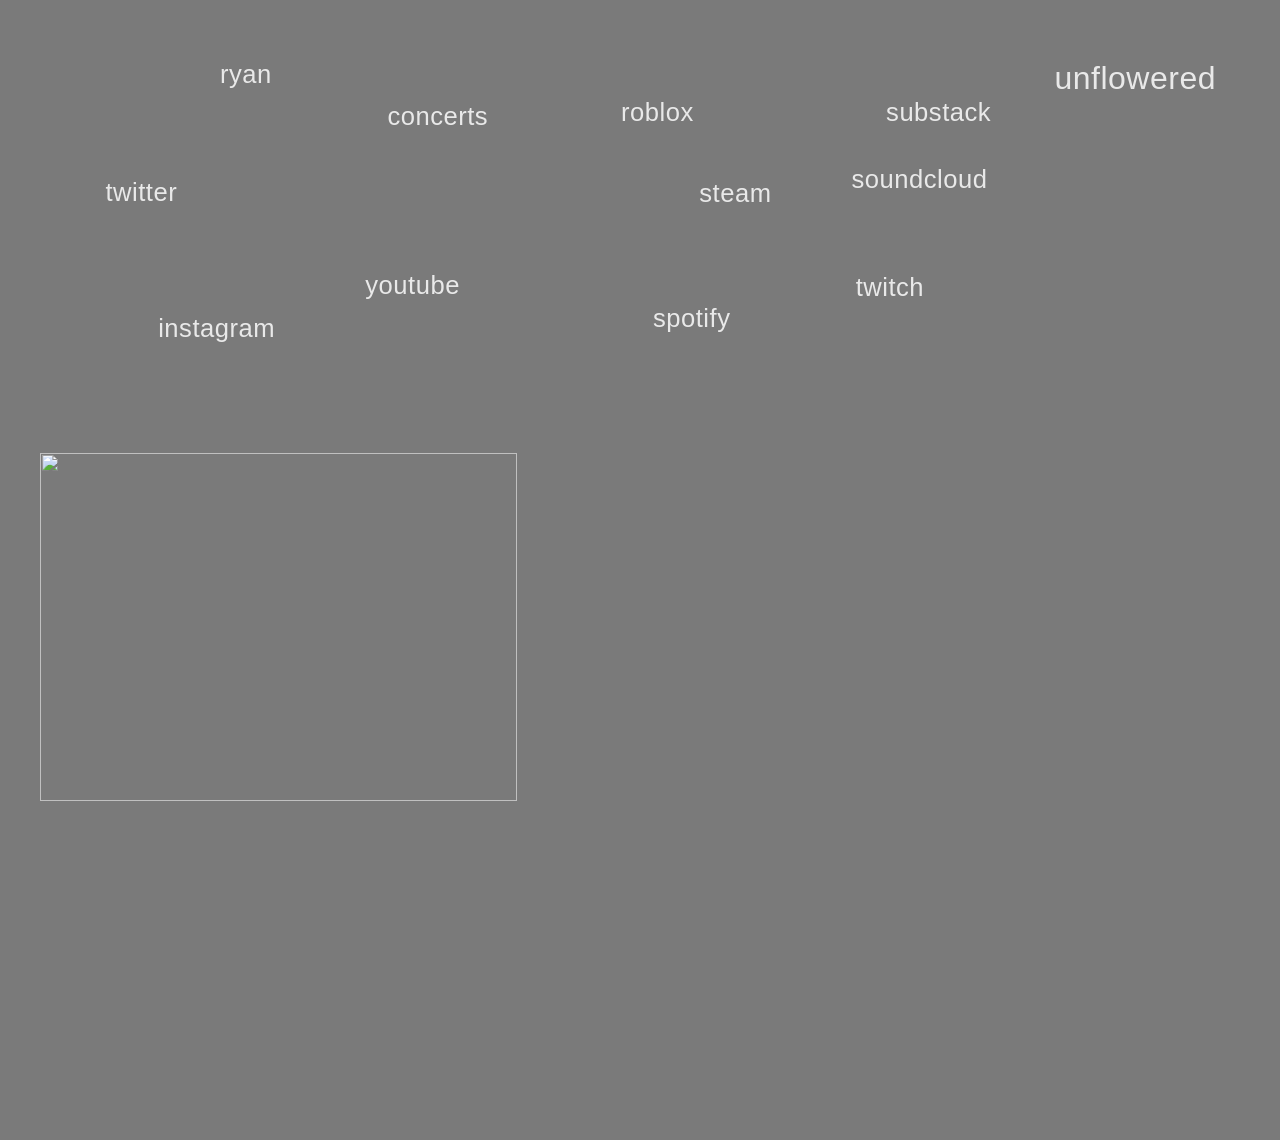
==== index.html @ eb08e74f "Enhance navigation with toggle functions for sections Added functions to toggle visibility of Roblox" ====
<!DOCTYPE html>
<html lang="en">
<head>
<meta charset="utf-8">
<title>.˖.⋆｡˚⋆⋆｡ﾟ｡⋆｡ﾟ☾</title>
<link rel = "icon" href = "https://github.com/unflowered/unflowered/blob/main/img/mark.jpg?raw=true" type = "image/x-icon">  
<link rel="stylesheet" href="style.css">
</head>
<script>
  const base = ".˖｡˚⋆⋆｡ﾟ｡⋆｡ﾟ☾";
  let current = base;
  setInterval(() => {
    current = current.slice(-1) + current.slice(0, -1);
    document.title = current;
  }, 250);
  function toggleAbout() {
    document.querySelector('.gallery').classList.toggle('hidden');
    document.querySelectorAll('.links a:not(#about)').forEach(el => el.classList.toggle('hidden'));
    document.getElementById('about-section').classList.toggle('visible');
  }
  function toggleRoblox() {
    document.querySelector('.gallery').classList.toggle('hidden');
    document.querySelectorAll('.links > a:not(#roblox)').forEach(el => el.classList.toggle('hidden'));
    document.getElementById('roblox-section').classList.toggle('visible');
  }
  function toggleEvents() {
    document.querySelector('.gallery').classList.toggle('hidden');
    document.querySelectorAll('.links > a:not(#events)').forEach(el => el.classList.toggle('hidden'));
    document.getElementById('events-section').classList.toggle('visible');
  }
</script>

<script>
document.addEventListener('DOMContentLoaded', () => {
  const links = document.querySelectorAll('#twitter, #instagram, #steam, #substack, #spotify, #roblox, #youtube, #soundcloud, #twitch, #events');
  const cols = 4;
  const rows = 3;
  const cellWidth = 90 / cols;
  const cellHeight = 90 / rows;

  const cells = [];
  for (let r = 0; r < rows; r++) {
    for (let c = 0; c < cols; c++) {
      cells.push({ row: r, col: c });
    }
  }

  cells.sort(() => Math.random() - 0.5);

  links.forEach((link, i) => {
    const cell = cells[i];
    const top = cell.row * cellHeight + Math.random() * (cellHeight * 0.5);
    const left = cell.col * cellWidth + Math.random() * (cellWidth * 0.5);
    link.style.top = `${top}%`;
    link.style.left = `${left}%`;
  });
});
</script>

<body>

  <div class="board">
    <nav class="links">
      <a id="title" href="javascript:location.reload()">unflowered</a>
      <a id="twitter" href="https://twitter.com/unfiower" target="_blank">twitter</a>
      <a id="instagram" href="https://www.instagram.com/unflowered/" target="_blank">instagram</a>
      <a id="substack" href="https://substack.com/@unflower" target="_blank">substack</a>
      <a id="spotify" href="https://open.spotify.com/user/im.a.lazy.kunt" target="_blank">spotify</a>
      <a id="steam" href="https://steamcommunity.com/id/unflower/" target="_blank">steam</a>
      <a id="roblox" href="#" onclick="toggleRoblox(); return false;">roblox</a>
        <div id="roblox-section" class="about-section">
          <p>if you really want my roblox i guess</p>
          <p>i have three accounts :p</p>
          <p><a href="https://www.roblox.com/users/63252318/profile" target="_blank">@quac_k</a></p>
          <p><a href="https://www.roblox.com/users/17479196/profile" target="_blank">@aesynctx</a></p>
          <p><a href="https://www.roblox.com/users/112463/profile" target="_blank">@vietnameseabg</a></p>
        </div>
      <a id="youtube" href="https://www.youtube.com/@unflower" target="_blank">youtube</a>
      <a id="soundcloud" href="https://soundcloud.com/unflowered" target="_blank">soundcloud</a>
      <a id="twitch" href="https://www.twitch.tv/unflowered" target="_blank">twitch</a>
      <a id="about" href="#" onclick="toggleAbout(); return false;">ryan</a>
        <div id="about-section" class="about-section">
          <p>hi im unflowered or ryan depending on who youre asking</p>
          <p>fun fact: im left handed</p>
          <p>ryan@unflowe.red is the best way to reach me</p>
          <p>or if you have my number that works too. i respond fast</p>   
        </div>
      <a id="events" href="#" onclick="toggleEvents(); return false;">concerts</a>
        <div id="events-section" class="about-section">
          <p>spent like 4k on tickets alone</p>
          <p>see you guys around</p>
          <ul>
            <li><span class="date">December 11, 2026</span> <span class="artist">frost children LA</span> <span class="note"></span></li>
            <li><span class="date">November 20, 2026</span> <span class="artist">lucy bedroque LA</span> <span class="note"></span></li>
            <li><span class="date">October 9–11, 2026</span> <span class="artist">niteharts SD</span> <span class="note"></span></li>
            <li><span class="date">August 2, 2026</span> <span class="artist">hard summer LA</span> <span class="note">finally hung out with my friend miya after knowing her for 6 years</span></li>
            <li><span class="date">July 17, 2026</span> <span class="artist">lil shine SF</span> <span class="note">the dj fucking sucks im so sorry jasper #freelilshine</span></li>
            <li><span class="date">July 14, 2026</span> <span class="artist">kuru LA</span> <span class="note">#wasia</span></li>
            <li><span class="date">July 3, 2026</span> <span class="artist">ilykimchi SJ</span> <span class="note">chill sidequest</span></li>
            <li><span class="date">June 26, 2026</span> <span class="artist">underscores afterparty SF</span> <span class="note">last minute pull</span></li>
            <li><span class="date">June 15, 2026</span> <span class="artist">jane remover SF</span> <span class="note">i get so gay off that oomf</span></li>
            <li><span class="date">June 12, 2026</span> <span class="artist">gryffin SF</span> <span class="note">meh</span></li>
            <li><span class="date">June 2, 2026</span> <span class="artist">bixby SF</span> <span class="note">good music</span></li>
            <li><span class="date">May 30, 2026</span> <span class="artist">seven lions SF</span> <span class="note">meh</span></li>
            <li><span class="date">May 2, 2026</span> <span class="artist">dabin stanford</span> <span class="note">holy shit that was boring</span></li>
            <li><span class="date">April 22, 2026</span> <span class="artist">lucy bedroque SF</span> <span class="note">ucla show was better</span></li>
            <li><span class="date">April 11, 2026</span> <span class="artist">sebii kimj riot SF</span> <span class="note">totally random but it was fun</span></li>
            <li><span class="date">April 10, 2026</span> <span class="artist">pryvt SF</span> <span class="note">chill</span></li>
            <li><span class="date">April 3–4, 2026</span> <span class="artist">isoxo SF</span> <span class="note">blacked out day 1, couldnt get back in floor day 2…. but syzy iso kuru on a song??</span></li>
            <li><span class="date">March 14, 2026</span> <span class="artist">excision SF</span> <span class="note">ehhh</span></li>
            <li><span class="date">February 28, 2026</span> <span class="artist">armnhmr SF</span> <span class="note">i actually ran into people that i wanted to run into for once</span></li>
            <li><span class="date">February 8, 2026</span> <span class="artist">nextworld SF</span> <span class="note">solo queue</span></li>
            <li><span class="date">January 28, 2026</span> <span class="artist">glaive SF</span> <span class="note">i was still going THROUGH IT but it was fun, i did leave 5 songs early to cry though</span></li>
            <li><span class="date">January 24, 2026</span> <span class="artist">ray volpe SF</span> <span class="note">alright..</span></li>
            <li><span class="date">November 28–29, 2025</span> <span class="artist">give thanks SJ</span> <span class="note">i was going THROUGH IT</span></li>
            <li><span class="date">October 28, 2025</span> <span class="artist">purple kiss SJ</span> <span class="note">we were the last stop before they disbanded</span></li>
            <li><span class="date">October 25, 2025</span> <span class="artist">subtronics SF</span> <span class="note">roll of doom</span></li>
            <li><span class="date">October 16, 2025</span> <span class="artist">corey lingo SF</span> <span class="note">BACK WHEN YOU CARED HEARING YOU SHEDDDDDDD</span></li>
            <li><span class="date">October 9–12, 2025</span> <span class="artist">niteharts SD</span> <span class="note">ended up kissing the prettiest girl ever</span></li>
            <li><span class="date">September 24, 2025</span> <span class="artist">2hollis SF</span> <span class="note">fun awesome</span></li>
            <li><span class="date">September 21, 2025</span> <span class="artist">wisp SF</span> <span class="note">changed the trajectory of my life</span></li>
            <li><span class="date">August 16, 2025</span> <span class="artist">nikojean LA</span> <span class="note">thanks goof for the invite it was fun</span></li>
            <li><span class="date">April 25, 2025</span> <span class="artist">daw@ucla</span> <span class="note">the BEST concert i've ever been to</span></li>
            <li><span class="date">February 1, 2025</span> <span class="artist">excision SF</span> <span class="note">a girl apporached me and tried to ravebae me</span></li>
            <li><span class="date">January 15, 2025</span> <span class="artist">glaive SF</span> <span class="note">GOT TOWED XDDDDDD</span></li>
            <li><span class="date">December 8, 2024</span> <span class="artist">isoknock sd</span> <span class="note">i went just for glaive then left 10mins after isoknock came out</span></li>
            <li><span class="date">November 22, 2024</span> <span class="artist">isoknock sf</span> <span class="note">first solo rave</span></li>
            <li><span class="date">November 1–2, 2024</span> <span class="artist">bixby SF</span> <span class="note">I WONT LIE YOUVE BEEN ALWAYS ON MY MIND</span></li>
            <li><span class="date">October 12, 2024</span> <span class="artist">zedd SF</span> <span class="note">cried almost the whole time</span></li>
            <li><span class="date">October 1, 2024</span> <span class="artist">lamp SF</span> <span class="note">my view sucked</span></li>
            <li><span class="date">September 27, 2024</span> <span class="artist">endie, chrmng LA</span> <span class="note">i met bixby joon and starfall. holy asian trinity</span></li>
            <li><span class="date">September 26, 2024</span> <span class="artist">beabadoobee SF</span> <span class="note">parking was so bad i missed all the openers</span></li>
            <li><span class="date">June 15, 2024</span> <span class="artist">pryvt LA</span> <span class="note">i walked by yel</span></li>
            <li><span class="date">March 15, 2024</span> <span class="artist">ive oakland</span> <span class="note">oakland arena is a nice venue</span></li>
            <li><span class="date">March 8, 2024</span> <span class="artist">ericdoa SF</span> <span class="note">first concert where i actually listneed to the artist</span></li>
            <li><span class="date">November 22, 2023</span> <span class="artist">give thanks SF</span> <span class="note">it was alright i enjoyed being with my friends</span></li>
            <li><span class="date">November 3, 2023</span> <span class="artist">gryffin SF</span> <span class="note">first rave</span></li>
            <li><span class="date">October 26, 2023</span> <span class="artist">stayc SF</span> <span class="note">stayc girls its going down</span></li>
            <li><span class="date">June 24, 2023</span> <span class="artist">twice HTX</span> <span class="note">first concert ever and i was visiting family out of state</span></li>
          </ul>

</div>
    </nav>

    <div class="gallery">
      <figure id="img1">
        <a href="https://www.youtube.com/watch?v=OjsDLvybaM0" target="_blank">
          <img src="https://github.com/unflowered/unflowered/blob/main/img/angel.jpg?raw=true">
        </a>
      </figure>
    </div>
  </div>

</body>
</html>
---- style.css ----
* { box-sizing: border-box; }

html, body {
  margin: 0;
  height: 100%;
  background: #7a7a7a;
  font-family: "Segoe UI", Helvetica, Arial, sans-serif;
  overflow-x: hidden;
}

.board {
  position: relative;
  width: 100%;
  max-width: 1400px;
  margin: 0 auto;
  padding: 60px 40px 80px;
}

/* scattered link labels */
.links {
  position: relative;
  height: 340px;
}

.links a {
  position: absolute;
  color: #e9e9e9;
  text-decoration: none;
  font-size: 1.6rem;
  font-weight: 300;
  letter-spacing: 0.5px;
  transition: color 0.2s ease, transform 0.2s ease;
}

.links a:hover {
  color: #ffffff;
  transform: translateY(-2px);
}

#about { top: 0px; left: 15%; }

.hidden {
  display: none !important;
}

.about-section {
  display: none;
  position: absolute;
  top: 360px;
  left: 5%;
  max-width: 500px;
  color: #e9e9e9;
  font-size: 1rem;
  line-height: 1.5;
}

.about-section.visible {
  display: block;
}

#title      { top: 0;    right: 2%;  font-size: 2rem; }
#twitter    { top: 90px;  left: 30%; }
#instagram  { top: 80px;  left: 62%; }
#steam      { top: 160px; left: 8%; }
#substack   { top: 170px; left: 45%; }
#spotify    { top: 200px; left: 72%; }
#roblox     { top: 260px; left: 20%; }
#youtube    { top: 250px; left: 55%; }
#soundcloud { top: 290px; left: 35%; }

/* image layout — asymmetric, not a grid */
.gallery {
  position: relative;
  width: 100%;
  height: 660px;
}

.gallery figure {
  margin: 0;
  overflow: hidden;
  position: absolute;
}

.gallery img {
  display: block;
  width: 100%;
  height: 100%;
  object-fit: cover;
}

.placeholder {
  width: 100%;
  height: 100%;
  background: repeating-linear-gradient(
    45deg,
    #8a8a8a,
    #8a8a8a 12px,
    #838383 12px,
    #838383 24px
  );
  display: flex;
  align-items: center;
  justify-content: center;
  color: #d5d5d5;
  font-size: 0.9rem;
  letter-spacing: 0.5px;
}

/* small image, top-left, above the other two */
#img1 {
  top: 8%;
  left: 0%;
  width: 477px;
  height: 348px;
}


@media (max-width: 800px) {
  .links { height: 400px; }
  .links a { font-size: 1.2rem; }
  #title { font-size: 1.5rem; }

  .gallery { height: auto; }
  .gallery figure {
    position: static;
    width: 100% !important;
    height: 220px !important;
    margin-bottom: 20px !important;
  }
}
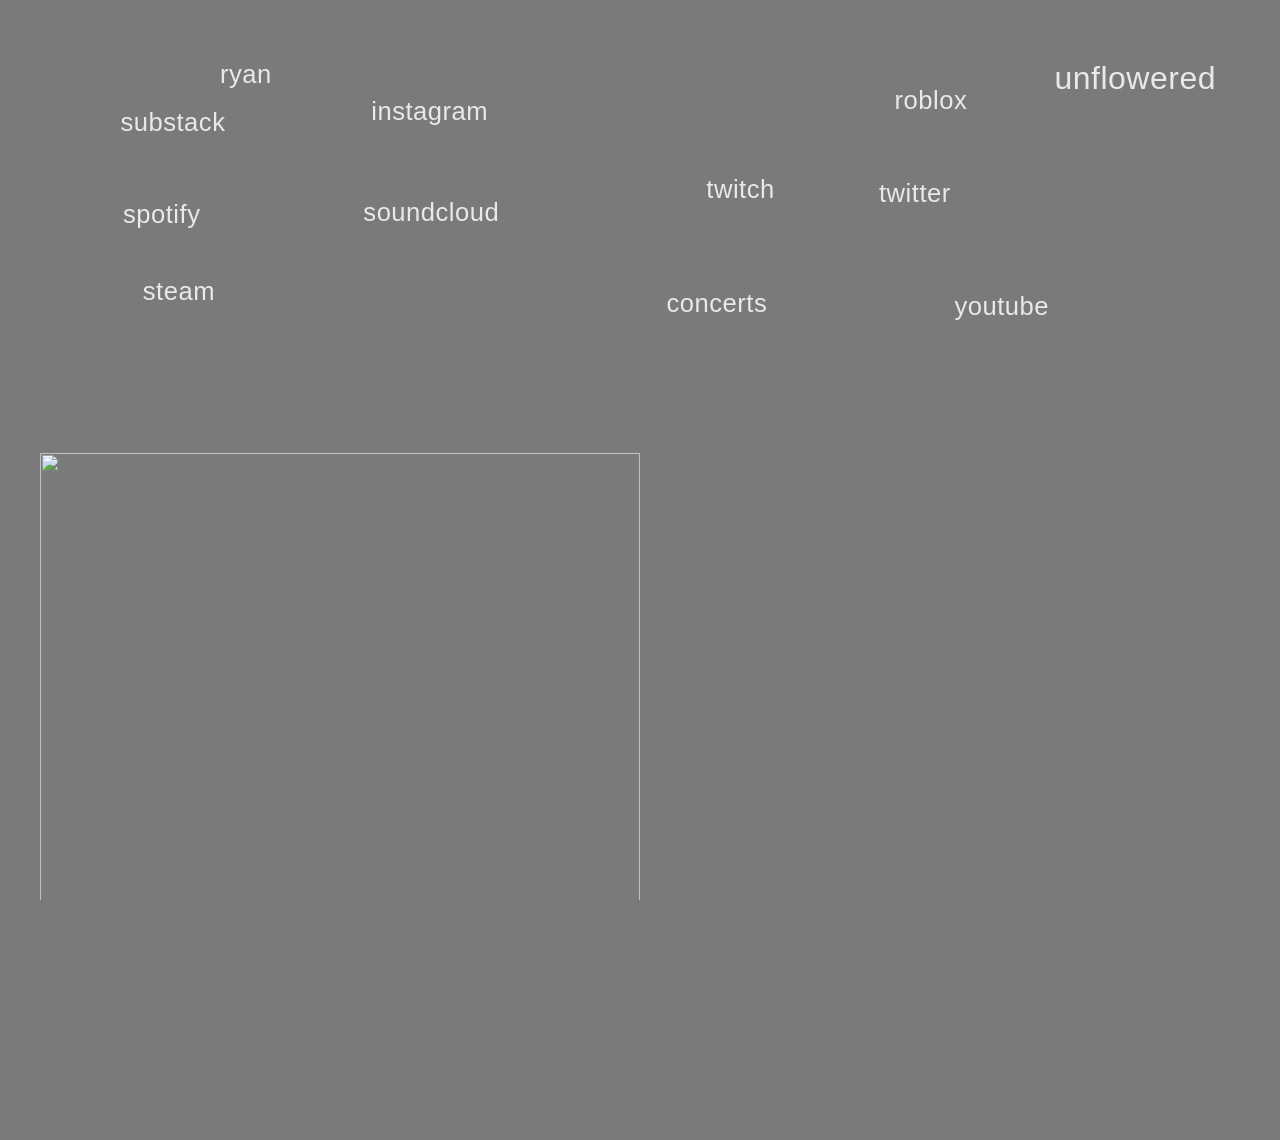
==== commit 39be70f7: "Update concert date for niteharts SD entry" ====
--- a/index.html
+++ b/index.html
@@ -116,7 +116,7 @@
             <li><span class="date">October 28, 2025</span> <span class="artist">purple kiss SJ</span> <span class="note">we were the last stop before they disbanded</span></li>
             <li><span class="date">October 25, 2025</span> <span class="artist">subtronics SF</span> <span class="note">roll of doom</span></li>
             <li><span class="date">October 16, 2025</span> <span class="artist">corey lingo SF</span> <span class="note">BACK WHEN YOU CARED HEARING YOU SHEDDDDDDD</span></li>
-            <li><span class="date">October 9–12, 2025</span> <span class="artist">niteharts SD</span> <span class="note">ended up kissing the prettiest girl ever</span></li>
+            <li><span class="date">October 11–12, 2025</span> <span class="artist">niteharts SD</span> <span class="note">ended up kissing the prettiest girl ever</span></li>
             <li><span class="date">September 24, 2025</span> <span class="artist">2hollis SF</span> <span class="note">fun awesome</span></li>
             <li><span class="date">September 21, 2025</span> <span class="artist">wisp SF</span> <span class="note">changed the trajectory of my life</span></li>
             <li><span class="date">August 16, 2025</span> <span class="artist">nikojean LA</span> <span class="note">thanks goof for the invite it was fun</span></li>
--- a/style.css
+++ b/style.css
@@ -53,6 +53,15 @@
   font-size: 1rem;
   line-height: 1.5;
 }
+.about-section a {
+  position: static;
+  color: #e9e9e9;
+  text-decoration: underline;
+}
+
+.about-section a:hover {
+  color: #ffffff;
+}
 
 .about-section.visible {
   display: block;
@@ -65,8 +74,69 @@
 #substack   { top: 170px; left: 45%; }
 #spotify    { top: 200px; left: 72%; }
 #roblox     { top: 260px; left: 20%; }
+#twitch     { top: 300px; left: 55%; }
 #youtube    { top: 250px; left: 55%; }
 #soundcloud { top: 290px; left: 35%; }
+
+#events-section {
+  left: 5%;
+  right: 5%;
+  max-width: 800px;
+  max-height: 400px;
+  overflow-y: auto;
+  padding-right: 10px;
+}
+
+#events-section ul {
+  list-style: none;
+  padding: 0;
+  margin: 0;
+}
+
+#events-section li {
+  margin-bottom: 10px;
+  padding-bottom: 10px;
+  border-bottom: 1px solid rgba(255,255,255,0.15);
+}
+
+#events-section .date {
+  color: #b5b5b5;
+  font-size: 0.85rem;
+  margin-right: 8px;
+}
+
+#events-section .artist {
+  color: #f0f0f0;
+  font-weight: 600;
+  margin-right: 8px;
+}
+
+#events-section .note {
+  color: #c9c9c9;
+  font-weight: 300;
+}
+
+#events-section {
+  scrollbar-width: thin;
+  scrollbar-color: rgba(255,255,255,0.3) transparent;
+}
+
+#events-section::-webkit-scrollbar {
+  width: 6px;
+}
+
+#events-section::-webkit-scrollbar-track {
+  background: transparent;
+}
+
+#events-section::-webkit-scrollbar-thumb {
+  background: rgba(255,255,255,0.3);
+  border-radius: 3px;
+}
+
+#events-section::-webkit-scrollbar-thumb:hover {
+  background: rgba(255,255,255,0.5);
+}
 
 /* image layout — asymmetric, not a grid */
 .gallery {
@@ -110,8 +180,8 @@
 #img1 {
   top: 8%;
   left: 0%;
-  width: 477px;
-  height: 348px;
+  width: 600px;
+  height: 500px;
 }
 
 
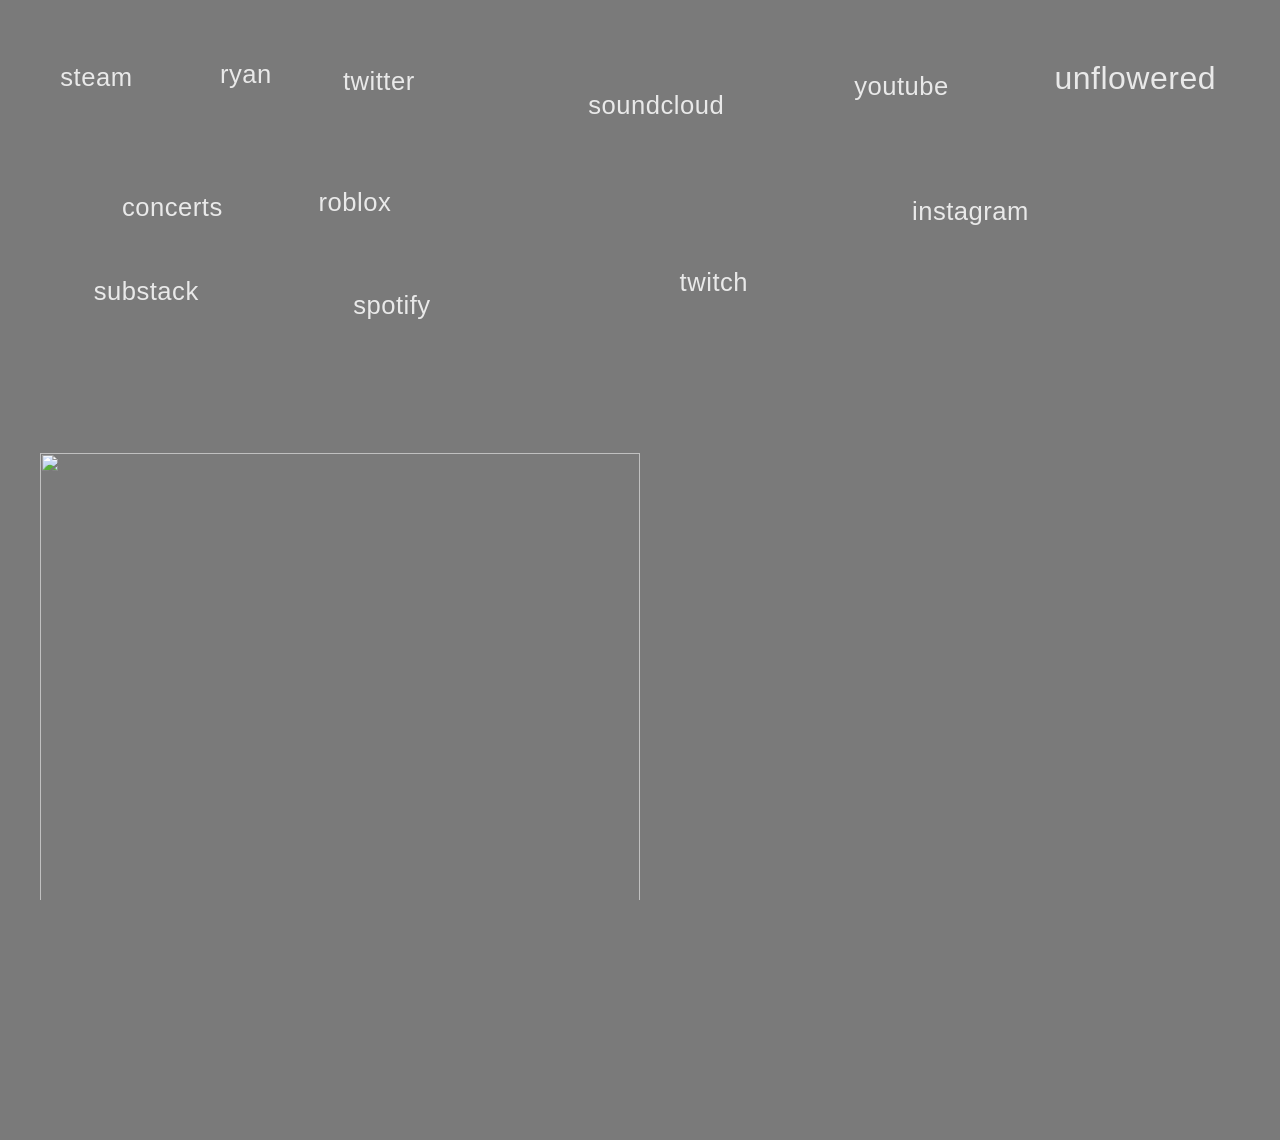
==== commit b44db1a8: "Update index.html" ====
--- a/index.html
+++ b/index.html
@@ -90,56 +90,526 @@
           <p>spent like 4k on tickets alone</p>
           <p>see you guys around</p>
           <ul>
-            <li><span class="date">December 11, 2026</span> <span class="artist">frost children LA</span> <span class="note"></span></li>
-            <li><span class="date">November 20, 2026</span> <span class="artist">lucy bedroque LA</span> <span class="note"></span></li>
-            <li><span class="date">October 9–11, 2026</span> <span class="artist">niteharts SD</span> <span class="note"></span></li>
-            <li><span class="date">August 2, 2026</span> <span class="artist">hard summer LA</span> <span class="note">finally hung out with my friend miya after knowing her for 6 years</span></li>
-            <li><span class="date">July 17, 2026</span> <span class="artist">lil shine SF</span> <span class="note">the dj fucking sucks im so sorry jasper #freelilshine</span></li>
-            <li><span class="date">July 14, 2026</span> <span class="artist">kuru LA</span> <span class="note">#wasia</span></li>
-            <li><span class="date">July 3, 2026</span> <span class="artist">ilykimchi SJ</span> <span class="note">chill sidequest</span></li>
-            <li><span class="date">June 26, 2026</span> <span class="artist">underscores afterparty SF</span> <span class="note">last minute pull</span></li>
-            <li><span class="date">June 15, 2026</span> <span class="artist">jane remover SF</span> <span class="note">i get so gay off that oomf</span></li>
-            <li><span class="date">June 12, 2026</span> <span class="artist">gryffin SF</span> <span class="note">meh</span></li>
-            <li><span class="date">June 2, 2026</span> <span class="artist">bixby SF</span> <span class="note">good music</span></li>
-            <li><span class="date">May 30, 2026</span> <span class="artist">seven lions SF</span> <span class="note">meh</span></li>
-            <li><span class="date">May 2, 2026</span> <span class="artist">dabin stanford</span> <span class="note">holy shit that was boring</span></li>
-            <li><span class="date">April 22, 2026</span> <span class="artist">lucy bedroque SF</span> <span class="note">ucla show was better</span></li>
-            <li><span class="date">April 11, 2026</span> <span class="artist">sebii kimj riot SF</span> <span class="note">totally random but it was fun</span></li>
-            <li><span class="date">April 10, 2026</span> <span class="artist">pryvt SF</span> <span class="note">chill</span></li>
-            <li><span class="date">April 3–4, 2026</span> <span class="artist">isoxo SF</span> <span class="note">blacked out day 1, couldnt get back in floor day 2…. but syzy iso kuru on a song??</span></li>
-            <li><span class="date">March 14, 2026</span> <span class="artist">excision SF</span> <span class="note">ehhh</span></li>
-            <li><span class="date">February 28, 2026</span> <span class="artist">armnhmr SF</span> <span class="note">i actually ran into people that i wanted to run into for once</span></li>
-            <li><span class="date">February 8, 2026</span> <span class="artist">nextworld SF</span> <span class="note">solo queue</span></li>
-            <li><span class="date">January 28, 2026</span> <span class="artist">glaive SF</span> <span class="note">i was still going THROUGH IT but it was fun, i did leave 5 songs early to cry though</span></li>
-            <li><span class="date">January 24, 2026</span> <span class="artist">ray volpe SF</span> <span class="note">alright..</span></li>
-            <li><span class="date">November 28–29, 2025</span> <span class="artist">give thanks SJ</span> <span class="note">i was going THROUGH IT</span></li>
-            <li><span class="date">October 28, 2025</span> <span class="artist">purple kiss SJ</span> <span class="note">we were the last stop before they disbanded</span></li>
-            <li><span class="date">October 25, 2025</span> <span class="artist">subtronics SF</span> <span class="note">roll of doom</span></li>
-            <li><span class="date">October 16, 2025</span> <span class="artist">corey lingo SF</span> <span class="note">BACK WHEN YOU CARED HEARING YOU SHEDDDDDDD</span></li>
-            <li><span class="date">October 11–12, 2025</span> <span class="artist">niteharts SD</span> <span class="note">ended up kissing the prettiest girl ever</span></li>
-            <li><span class="date">September 24, 2025</span> <span class="artist">2hollis SF</span> <span class="note">fun awesome</span></li>
-            <li><span class="date">September 21, 2025</span> <span class="artist">wisp SF</span> <span class="note">changed the trajectory of my life</span></li>
-            <li><span class="date">August 16, 2025</span> <span class="artist">nikojean LA</span> <span class="note">thanks goof for the invite it was fun</span></li>
-            <li><span class="date">April 25, 2025</span> <span class="artist">daw@ucla</span> <span class="note">the BEST concert i've ever been to</span></li>
-            <li><span class="date">February 1, 2025</span> <span class="artist">excision SF</span> <span class="note">a girl apporached me and tried to ravebae me</span></li>
-            <li><span class="date">January 15, 2025</span> <span class="artist">glaive SF</span> <span class="note">GOT TOWED XDDDDDD</span></li>
-            <li><span class="date">December 8, 2024</span> <span class="artist">isoknock sd</span> <span class="note">i went just for glaive then left 10mins after isoknock came out</span></li>
-            <li><span class="date">November 22, 2024</span> <span class="artist">isoknock sf</span> <span class="note">first solo rave</span></li>
-            <li><span class="date">November 1–2, 2024</span> <span class="artist">bixby SF</span> <span class="note">I WONT LIE YOUVE BEEN ALWAYS ON MY MIND</span></li>
-            <li><span class="date">October 12, 2024</span> <span class="artist">zedd SF</span> <span class="note">cried almost the whole time</span></li>
-            <li><span class="date">October 1, 2024</span> <span class="artist">lamp SF</span> <span class="note">my view sucked</span></li>
-            <li><span class="date">September 27, 2024</span> <span class="artist">endie, chrmng LA</span> <span class="note">i met bixby joon and starfall. holy asian trinity</span></li>
-            <li><span class="date">September 26, 2024</span> <span class="artist">beabadoobee SF</span> <span class="note">parking was so bad i missed all the openers</span></li>
-            <li><span class="date">June 15, 2024</span> <span class="artist">pryvt LA</span> <span class="note">i walked by yel</span></li>
-            <li><span class="date">March 15, 2024</span> <span class="artist">ive oakland</span> <span class="note">oakland arena is a nice venue</span></li>
-            <li><span class="date">March 8, 2024</span> <span class="artist">ericdoa SF</span> <span class="note">first concert where i actually listneed to the artist</span></li>
-            <li><span class="date">November 22, 2023</span> <span class="artist">give thanks SF</span> <span class="note">it was alright i enjoyed being with my friends</span></li>
-            <li><span class="date">November 3, 2023</span> <span class="artist">gryffin SF</span> <span class="note">first rave</span></li>
-            <li><span class="date">October 26, 2023</span> <span class="artist">stayc SF</span> <span class="note">stayc girls its going down</span></li>
-            <li><span class="date">June 24, 2023</span> <span class="artist">twice HTX</span> <span class="note">first concert ever and i was visiting family out of state</span></li>
+            <li class="entry">
+              <div class="entry-top">
+                <span class="entry-name">frost children</span>
+                <span class="entry-date">December 11, 2026</span>
+              </div>
+              <div class="entry-sub">
+                <span class="entry-location">Los Angeles, California</span>
+                <span class="entry-type type-concert">concert</span>
+              </div>
+              <div class="entry-notes"></div>
+            </li>
+            <li class="entry">
+              <div class="entry-top">
+                <span class="entry-name">lucy bedroque</span>
+                <span class="entry-date">November 20, 2026</span>
+              </div>
+              <div class="entry-sub">
+                <span class="entry-location">Los Angeles, California</span>
+                <span class="entry-type type-concert">concert</span>
+              </div>
+              <div class="entry-notes"></div>
+            </li>
+            <li class="entry">
+              <div class="entry-top">
+                <span class="entry-name">niteharts</span>
+                <span class="entry-date">October 9–11, 2026</span>
+              </div>
+              <div class="entry-sub">
+                <span class="entry-location">San Diego, California</span>
+                <span class="entry-type type-festival">festival</span>
+              </div>
+              <div class="entry-notes"></div>
+            </li>
+            <li class="entry">
+              <div class="entry-top">
+                <span class="entry-name">hard summer</span>
+                <span class="entry-date">August 2, 2026</span>
+              </div>
+              <div class="entry-sub">
+                <span class="entry-location">Los Angeles, California</span>
+                <span class="entry-type type-festival">festival</span>
+              </div>
+              <div class="entry-notes">finally hung out with my friend miya after knowing her for 6 years</div>
+            </li>
+            <li class="entry">
+              <div class="entry-top">
+                <span class="entry-name">lil shine</span>
+                <span class="entry-date">July 17, 2026</span>
+              </div>
+              <div class="entry-sub">
+                <span class="entry-location">San Francisco, California</span>
+                <span class="entry-type type-rave">rave</span>
+              </div>
+              <div class="entry-notes">the dj fucking sucks im so sorry jasper #freelilshine</div>
+            </li>
+            <li class="entry">
+              <div class="entry-top">
+                <span class="entry-name">kuru</span>
+                <span class="entry-date">July 14, 2026</span>
+              </div>
+              <div class="entry-sub">
+                <span class="entry-location">Los Angeles, California</span>
+                <span class="entry-type type-rave">rave</span>
+              </div>
+              <div class="entry-notes">#wasia</div>
+            </li>
+            <li class="entry">
+              <div class="entry-top">
+                <span class="entry-name">ilykimchi</span>
+                <span class="entry-date">July 3, 2026</span>
+              </div>
+              <div class="entry-sub">
+                <span class="entry-location">San Jose, California</span>
+                <span class="entry-type type-concert">concert</span>
+              </div>
+              <div class="entry-notes">chill sidequest</div>
+            </li>
+            <li class="entry">
+              <div class="entry-top">
+                <span class="entry-name">underscores afterparty</span>
+                <span class="entry-date">June 26, 2026</span>
+              </div>
+              <div class="entry-sub">
+                <span class="entry-location">San Francisco, California</span>
+                <span class="entry-type type-rave">rave</span>
+              </div>
+              <div class="entry-notes">last minute pull</div>
+            </li>
+            <li class="entry">
+              <div class="entry-top">
+                <span class="entry-name">jane remover</span>
+                <span class="entry-date">June 15, 2026</span>
+              </div>
+              <div class="entry-sub">
+                <span class="entry-location">San Francisco, California</span>
+                <span class="entry-type type-concert">concert</span>
+              </div>
+              <div class="entry-notes">i get so gay off that oomf</div>
+            </li>
+            <li class="entry">
+              <div class="entry-top">
+                <span class="entry-name">gryffin</span>
+                <span class="entry-date">June 12, 2026</span>
+              </div>
+              <div class="entry-sub">
+                <span class="entry-location">San Francisco, California</span>
+                <span class="entry-type type-rave">rave</span>
+              </div>
+              <div class="entry-notes">meh</div>
+            </li>
+            <li class="entry">
+              <div class="entry-top">
+                <span class="entry-name">bixby</span>
+                <span class="entry-date">June 2, 2026</span>
+              </div>
+              <div class="entry-sub">
+                <span class="entry-location">San Francisco, California</span>
+                <span class="entry-type type-rave">rave</span>
+              </div>
+              <div class="entry-notes">good music</div>
+            </li>
+            <li class="entry">
+              <div class="entry-top">
+                <span class="entry-name">seven lions</span>
+                <span class="entry-date">May 30, 2026</span>
+              </div>
+              <div class="entry-sub">
+                <span class="entry-location">San Francisco, California</span>
+                <span class="entry-type type-rave">rave</span>
+              </div>
+              <div class="entry-notes">meh</div>
+            </li>
+            <li class="entry">
+              <div class="entry-top">
+                <span class="entry-name">dabin</span>
+                <span class="entry-date">May 2, 2026</span>
+              </div>
+              <div class="entry-sub">
+                <span class="entry-location">Stanford, California</span>
+                <span class="entry-type type-rave">rave</span>
+              </div>
+              <div class="entry-notes">holy shit that was boring</div>
+            </li>
+            <li class="entry">
+              <div class="entry-top">
+                <span class="entry-name">lucy bedroque</span>
+                <span class="entry-date">April 22, 2026</span>
+              </div>
+              <div class="entry-sub">
+                <span class="entry-location">San Francisco, California</span>
+                <span class="entry-type type-concert">concert</span>
+              </div>
+              <div class="entry-notes">ucla show was better</div>
+            </li>
+            <li class="entry">
+              <div class="entry-top">
+                <span class="entry-name">sebii kimj riot</span>
+                <span class="entry-date">April 11, 2026</span>
+              </div>
+              <div class="entry-sub">
+                <span class="entry-location">San Francisco, California</span>
+                <span class="entry-type type-rave">rave</span>
+              </div>
+              <div class="entry-notes">totally random but it was fun</div>
+            </li>
+            <li class="entry">
+              <div class="entry-top">
+                <span class="entry-name">pryvt</span>
+                <span class="entry-date">April 10, 2026</span>
+              </div>
+              <div class="entry-sub">
+                <span class="entry-location">San Francisco, California</span>
+                <span class="entry-type type-rave">rave</span>
+              </div>
+              <div class="entry-notes">chill</div>
+            </li>
+            <li class="entry">
+              <div class="entry-top">
+                <span class="entry-name">isoxo</span>
+                <span class="entry-date">April 3–4, 2026</span>
+              </div>
+              <div class="entry-sub">
+                <span class="entry-location">San Francisco, California</span>
+                <span class="entry-type type-festival">festival</span>
+              </div>
+              <div class="entry-notes">blacked out day 1, couldnt get back in floor day 2…. but syzy iso kuru on a song??</div>
+            </li>
+            <li class="entry">
+              <div class="entry-top">
+                <span class="entry-name">excision</span>
+                <span class="entry-date">March 14, 2026</span>
+              </div>
+              <div class="entry-sub">
+                <span class="entry-location">San Francisco, California</span>
+                <span class="entry-type type-rave">rave</span>
+              </div>
+              <div class="entry-notes">ehhh</div>
+            </li>
+            <li class="entry">
+              <div class="entry-top">
+                <span class="entry-name">armnhmr</span>
+                <span class="entry-date">February 28, 2026</span>
+              </div>
+              <div class="entry-sub">
+                <span class="entry-location">San Francisco, California</span>
+                <span class="entry-type type-rave">rave</span>
+              </div>
+              <div class="entry-notes">i actually ran into people that i wanted to run into for once</div>
+            </li>
+            <li class="entry">
+              <div class="entry-top">
+                <span class="entry-name">nextworld</span>
+                <span class="entry-date">February 8, 2026</span>
+              </div>
+              <div class="entry-sub">
+                <span class="entry-location">San Francisco, California</span>
+                <span class="entry-type type-rave">rave</span>
+              </div>
+              <div class="entry-notes">solo queue</div>
+            </li>
+            <li class="entry">
+              <div class="entry-top">
+                <span class="entry-name">glaive</span>
+                <span class="entry-date">January 28, 2026</span>
+              </div>
+              <div class="entry-sub">
+                <span class="entry-location">San Francisco, California</span>
+                <span class="entry-type type-concert">concert</span>
+              </div>
+              <div class="entry-notes">i was still going THROUGH IT but it was fun, i did leave 5 songs early to cry though</div>
+            </li>
+            <li class="entry">
+              <div class="entry-top">
+                <span class="entry-name">ray volpe</span>
+                <span class="entry-date">January 24, 2026</span>
+              </div>
+              <div class="entry-sub">
+                <span class="entry-location">San Francisco, California</span>
+                <span class="entry-type type-rave">rave</span>
+              </div>
+              <div class="entry-notes">alright..</div>
+            </li>
+            <li class="entry">
+              <div class="entry-top">
+                <span class="entry-name">give thanks</span>
+                <span class="entry-date">November 28–29, 2025</span>
+              </div>
+              <div class="entry-sub">
+                <span class="entry-location">San Jose, California</span>
+                <span class="entry-type type-festival">festival</span>
+              </div>
+              <div class="entry-notes">i was going THROUGH IT</div>
+            </li>
+            <li class="entry">
+              <div class="entry-top">
+                <span class="entry-name">purple kiss</span>
+                <span class="entry-date">October 28, 2025</span>
+              </div>
+              <div class="entry-sub">
+                <span class="entry-location">San Jose, California</span>
+                <span class="entry-type type-concert">concert</span>
+              </div>
+              <div class="entry-notes">we were the last stop before they disbanded</div>
+            </li>
+            <li class="entry">
+              <div class="entry-top">
+                <span class="entry-name">subtronics</span>
+                <span class="entry-date">October 25, 2025</span>
+              </div>
+              <div class="entry-sub">
+                <span class="entry-location">San Francisco, California</span>
+                <span class="entry-type type-rave">rave</span>
+              </div>
+              <div class="entry-notes">roll of doom</div>
+            </li>
+            <li class="entry">
+              <div class="entry-top">
+                <span class="entry-name">corey lingo</span>
+                <span class="entry-date">October 16, 2025</span>
+              </div>
+              <div class="entry-sub">
+                <span class="entry-location">San Francisco, California</span>
+                <span class="entry-type type-rave">rave</span>
+              </div>
+              <div class="entry-notes">BACK WHEN YOU CARED HEARING YOU SHEDDDDDDD</div>
+            </li>
+            <li class="entry">
+              <div class="entry-top">
+                <span class="entry-name">niteharts</span>
+                <span class="entry-date">October 9–12, 2025</span>
+              </div>
+              <div class="entry-sub">
+                <span class="entry-location">San Diego, California</span>
+                <span class="entry-type type-festival">festival</span>
+              </div>
+              <div class="entry-notes">ended up kissing the prettiest girl ever</div>
+            </li>
+            <li class="entry">
+              <div class="entry-top">
+                <span class="entry-name">2hollis</span>
+                <span class="entry-date">September 24, 2025</span>
+              </div>
+              <div class="entry-sub">
+                <span class="entry-location">San Francisco, California</span>
+                <span class="entry-type type-concert">concert</span>
+              </div>
+              <div class="entry-notes">fun awesome</div>
+            </li>
+            <li class="entry">
+              <div class="entry-top">
+                <span class="entry-name">wisp</span>
+                <span class="entry-date">September 21, 2025</span>
+              </div>
+              <div class="entry-sub">
+                <span class="entry-location">San Francisco, California</span>
+                <span class="entry-type type-concert">concert</span>
+              </div>
+              <div class="entry-notes">changed the trajectory of my life</div>
+            </li>
+            <li class="entry">
+              <div class="entry-top">
+                <span class="entry-name">nikojean</span>
+                <span class="entry-date">August 16, 2025</span>
+              </div>
+              <div class="entry-sub">
+                <span class="entry-location">Los Angeles, California</span>
+                <span class="entry-type type-concert">concert</span>
+              </div>
+              <div class="entry-notes">thanks goof for the invite it was fun</div>
+            </li>
+            <li class="entry">
+              <div class="entry-top">
+                <span class="entry-name">daw</span>
+                <span class="entry-date">April 25, 2025</span>
+              </div>
+              <div class="entry-sub">
+                <span class="entry-location">Los Angeles, California</span>
+                <span class="entry-type type-concert">concert</span>
+              </div>
+              <div class="entry-notes">the BEST concert i've ever been to</div>
+            </li>
+            <li class="entry">
+              <div class="entry-top">
+                <span class="entry-name">excision</span>
+                <span class="entry-date">February 1, 2025</span>
+              </div>
+              <div class="entry-sub">
+                <span class="entry-location">San Francisco, California</span>
+                <span class="entry-type type-rave">rave</span>
+              </div>
+              <div class="entry-notes">a girl apporached me and tried to ravebae me</div>
+            </li>
+            <li class="entry">
+              <div class="entry-top">
+                <span class="entry-name">glaive</span>
+                <span class="entry-date">January 15, 2025</span>
+              </div>
+              <div class="entry-sub">
+                <span class="entry-location">San Francisco, California</span>
+                <span class="entry-type type-concert">concert</span>
+              </div>
+              <div class="entry-notes">GOT TOWED XDDDDDD</div>
+            </li>
+            <li class="entry">
+              <div class="entry-top">
+                <span class="entry-name">isoknock</span>
+                <span class="entry-date">December 8, 2024</span>
+              </div>
+              <div class="entry-sub">
+                <span class="entry-location">San Diego, California</span>
+                <span class="entry-type type-rave">rave</span>
+              </div>
+              <div class="entry-notes">i went just for glaive then left 10mins after isoknock came out</div>
+            </li>
+            <li class="entry">
+              <div class="entry-top">
+                <span class="entry-name">isoknock</span>
+                <span class="entry-date">November 22, 2024</span>
+              </div>
+              <div class="entry-sub">
+                <span class="entry-location">San Francisco, California</span>
+                <span class="entry-type type-rave">rave</span>
+              </div>
+              <div class="entry-notes">first solo rave</div>
+            </li>
+            <li class="entry">
+              <div class="entry-top">
+                <span class="entry-name">bixby</span>
+                <span class="entry-date">November 1–2, 2024</span>
+              </div>
+              <div class="entry-sub">
+                <span class="entry-location">San Francisco, California</span>
+                <span class="entry-type type-festival">festival</span>
+              </div>
+              <div class="entry-notes">I WONT LIE YOUVE BEEN ALWAYS ON MY MIND</div>
+            </li>
+            <li class="entry">
+              <div class="entry-top">
+                <span class="entry-name">zedd</span>
+                <span class="entry-date">October 12, 2024</span>
+              </div>
+              <div class="entry-sub">
+                <span class="entry-location">San Francisco, California</span>
+                <span class="entry-type type-rave">rave</span>
+              </div>
+              <div class="entry-notes">cried almost the whole time</div>
+            </li>
+            <li class="entry">
+              <div class="entry-top">
+                <span class="entry-name">lamp</span>
+                <span class="entry-date">October 1, 2024</span>
+              </div>
+              <div class="entry-sub">
+                <span class="entry-location">San Francisco, California</span>
+                <span class="entry-type type-concert">concert</span>
+              </div>
+              <div class="entry-notes">my view sucked</div>
+            </li>
+            <li class="entry">
+              <div class="entry-top">
+                <span class="entry-name">endie, chrmng</span>
+                <span class="entry-date">September 27, 2024</span>
+              </div>
+              <div class="entry-sub">
+                <span class="entry-location">Los Angeles, California</span>
+                <span class="entry-type type-concert">concert</span>
+              </div>
+              <div class="entry-notes">i met bixby joon and starfall. holy asian trinity</div>
+            </li>
+            <li class="entry">
+              <div class="entry-top">
+                <span class="entry-name">beabadoobee</span>
+                <span class="entry-date">September 26, 2024</span>
+              </div>
+              <div class="entry-sub">
+                <span class="entry-location">San Francisco, California</span>
+                <span class="entry-type type-concert">concert</span>
+              </div>
+              <div class="entry-notes">parking was so bad i missed all the openers</div>
+            </li>
+            <li class="entry">
+              <div class="entry-top">
+                <span class="entry-name">pryvt</span>
+                <span class="entry-date">June 15, 2024</span>
+              </div>
+              <div class="entry-sub">
+                <span class="entry-location">Los Angeles, California</span>
+                <span class="entry-type type-rave">rave</span>
+              </div>
+              <div class="entry-notes">i walked by yel</div>
+            </li>
+            <li class="entry">
+              <div class="entry-top">
+                <span class="entry-name">ive</span>
+                <span class="entry-date">March 15, 2024</span>
+              </div>
+              <div class="entry-sub">
+                <span class="entry-location">Oakland, California</span>
+                <span class="entry-type type-concert">concert</span>
+              </div>
+              <div class="entry-notes">oakland arena is a nice venue</div>
+            </li>
+            <li class="entry">
+              <div class="entry-top">
+                <span class="entry-name">ericdoa</span>
+                <span class="entry-date">March 8, 2024</span>
+              </div>
+              <div class="entry-sub">
+                <span class="entry-location">San Francisco, California</span>
+                <span class="entry-type type-concert">concert</span>
+              </div>
+              <div class="entry-notes">first concert where i actually listneed to the artist</div>
+            </li>
+            <li class="entry">
+              <div class="entry-top">
+                <span class="entry-name">give thanks</span>
+                <span class="entry-date">November 22, 2023</span>
+              </div>
+              <div class="entry-sub">
+                <span class="entry-location">San Francisco, California</span>
+                <span class="entry-type type-rave">rave</span>
+              </div>
+              <div class="entry-notes">it was alright i enjoyed being with my friends</div>
+            </li>
+            <li class="entry">
+              <div class="entry-top">
+                <span class="entry-name">gryffin</span>
+                <span class="entry-date">November 3, 2023</span>
+              </div>
+              <div class="entry-sub">
+                <span class="entry-location">San Francisco, California</span>
+                <span class="entry-type type-rave">rave</span>
+              </div>
+              <div class="entry-notes">first rave</div>
+            </li>
+            <li class="entry">
+              <div class="entry-top">
+                <span class="entry-name">stayc</span>
+                <span class="entry-date">October 26, 2023</span>
+              </div>
+              <div class="entry-sub">
+                <span class="entry-location">San Francisco, California</span>
+                <span class="entry-type type-concert">concert</span>
+              </div>
+              <div class="entry-notes">stayc girls its going down</div>
+            </li>
+            <li class="entry">
+              <div class="entry-top">
+                <span class="entry-name">twice</span>
+                <span class="entry-date">June 24, 2023</span>
+              </div>
+              <div class="entry-sub">
+                <span class="entry-location">Houston, Texas</span>
+                <span class="entry-type type-concert">concert</span>
+              </div>
+              <div class="entry-notes">first concert ever and i was visiting family out of state</div>
+            </li>
+
           </ul>
-
-</div>
+        </div>
     </nav>
 
     <div class="gallery">
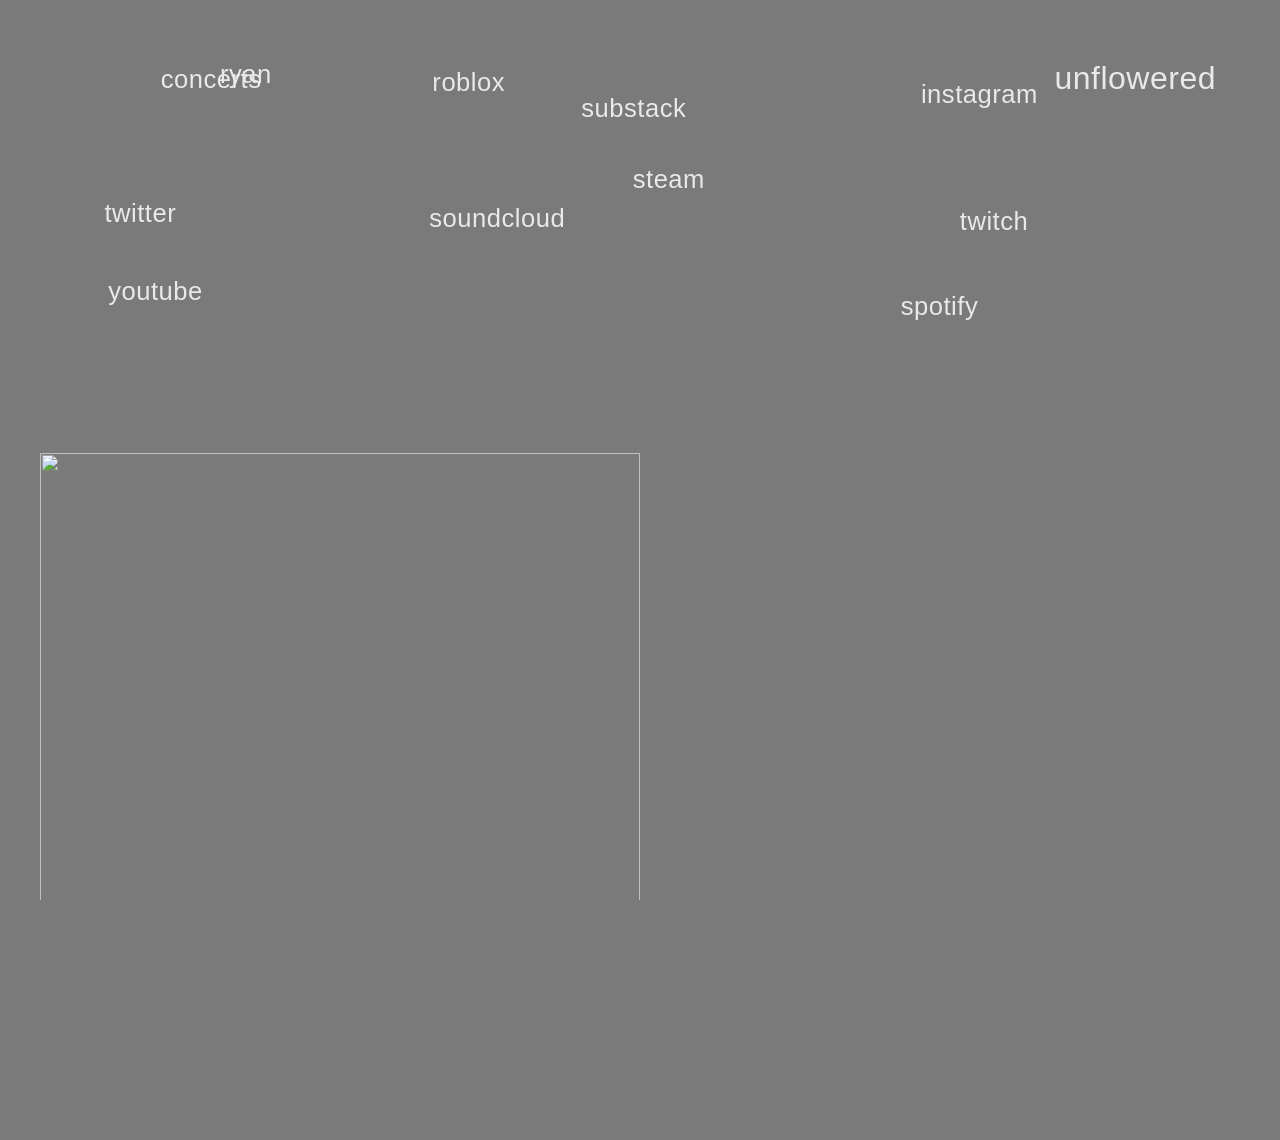
==== commit c1d66ce5: "Implement dynamic event loading from JSON Added a script to fetch and display events from events.jso" ====
--- a/index.html
+++ b/index.html
@@ -57,6 +57,30 @@
 });
 </script>
 
+<script>
+  document.addEventListener('DOMContentLoaded', () => {
+    fetch('events.json')
+      .then(res => res.json())
+      .then(events => {
+        const list = document.getElementById('events-list');
+        list.innerHTML = events.map(e => `
+          <li class="entry">
+            <div class="entry-top">
+              <span class="entry-name">${e.name}</span>
+              <span class="entry-date">${e.date}</span>
+            </div>
+            <div class="entry-sub">
+              <span class="entry-type type-${e.type}">${e.type}</span>
+              <span class="entry-location">${e.location}</span>
+            </div>
+            <div class="entry-notes">${e.notes}</div>
+          </li>
+        `).join('');
+      })
+      .catch(err => console.error('couldnt load events.json:', err));
+  });
+</script>
+
 <body>
 
   <div class="board">
@@ -89,525 +113,7 @@
         <div id="events-section" class="about-section">
           <p>spent like 4k on tickets alone</p>
           <p>see you guys around</p>
-          <ul>
-            <li class="entry">
-              <div class="entry-top">
-                <span class="entry-name">frost children</span>
-                <span class="entry-date">December 11, 2026</span>
-              </div>
-              <div class="entry-sub">
-                <span class="entry-location">Los Angeles, California</span>
-                <span class="entry-type type-concert">concert</span>
-              </div>
-              <div class="entry-notes"></div>
-            </li>
-            <li class="entry">
-              <div class="entry-top">
-                <span class="entry-name">lucy bedroque</span>
-                <span class="entry-date">November 20, 2026</span>
-              </div>
-              <div class="entry-sub">
-                <span class="entry-location">Los Angeles, California</span>
-                <span class="entry-type type-concert">concert</span>
-              </div>
-              <div class="entry-notes"></div>
-            </li>
-            <li class="entry">
-              <div class="entry-top">
-                <span class="entry-name">niteharts</span>
-                <span class="entry-date">October 9–11, 2026</span>
-              </div>
-              <div class="entry-sub">
-                <span class="entry-location">San Diego, California</span>
-                <span class="entry-type type-festival">festival</span>
-              </div>
-              <div class="entry-notes"></div>
-            </li>
-            <li class="entry">
-              <div class="entry-top">
-                <span class="entry-name">hard summer</span>
-                <span class="entry-date">August 2, 2026</span>
-              </div>
-              <div class="entry-sub">
-                <span class="entry-location">Los Angeles, California</span>
-                <span class="entry-type type-festival">festival</span>
-              </div>
-              <div class="entry-notes">finally hung out with my friend miya after knowing her for 6 years</div>
-            </li>
-            <li class="entry">
-              <div class="entry-top">
-                <span class="entry-name">lil shine</span>
-                <span class="entry-date">July 17, 2026</span>
-              </div>
-              <div class="entry-sub">
-                <span class="entry-location">San Francisco, California</span>
-                <span class="entry-type type-rave">rave</span>
-              </div>
-              <div class="entry-notes">the dj fucking sucks im so sorry jasper #freelilshine</div>
-            </li>
-            <li class="entry">
-              <div class="entry-top">
-                <span class="entry-name">kuru</span>
-                <span class="entry-date">July 14, 2026</span>
-              </div>
-              <div class="entry-sub">
-                <span class="entry-location">Los Angeles, California</span>
-                <span class="entry-type type-rave">rave</span>
-              </div>
-              <div class="entry-notes">#wasia</div>
-            </li>
-            <li class="entry">
-              <div class="entry-top">
-                <span class="entry-name">ilykimchi</span>
-                <span class="entry-date">July 3, 2026</span>
-              </div>
-              <div class="entry-sub">
-                <span class="entry-location">San Jose, California</span>
-                <span class="entry-type type-concert">concert</span>
-              </div>
-              <div class="entry-notes">chill sidequest</div>
-            </li>
-            <li class="entry">
-              <div class="entry-top">
-                <span class="entry-name">underscores afterparty</span>
-                <span class="entry-date">June 26, 2026</span>
-              </div>
-              <div class="entry-sub">
-                <span class="entry-location">San Francisco, California</span>
-                <span class="entry-type type-rave">rave</span>
-              </div>
-              <div class="entry-notes">last minute pull</div>
-            </li>
-            <li class="entry">
-              <div class="entry-top">
-                <span class="entry-name">jane remover</span>
-                <span class="entry-date">June 15, 2026</span>
-              </div>
-              <div class="entry-sub">
-                <span class="entry-location">San Francisco, California</span>
-                <span class="entry-type type-concert">concert</span>
-              </div>
-              <div class="entry-notes">i get so gay off that oomf</div>
-            </li>
-            <li class="entry">
-              <div class="entry-top">
-                <span class="entry-name">gryffin</span>
-                <span class="entry-date">June 12, 2026</span>
-              </div>
-              <div class="entry-sub">
-                <span class="entry-location">San Francisco, California</span>
-                <span class="entry-type type-rave">rave</span>
-              </div>
-              <div class="entry-notes">meh</div>
-            </li>
-            <li class="entry">
-              <div class="entry-top">
-                <span class="entry-name">bixby</span>
-                <span class="entry-date">June 2, 2026</span>
-              </div>
-              <div class="entry-sub">
-                <span class="entry-location">San Francisco, California</span>
-                <span class="entry-type type-rave">rave</span>
-              </div>
-              <div class="entry-notes">good music</div>
-            </li>
-            <li class="entry">
-              <div class="entry-top">
-                <span class="entry-name">seven lions</span>
-                <span class="entry-date">May 30, 2026</span>
-              </div>
-              <div class="entry-sub">
-                <span class="entry-location">San Francisco, California</span>
-                <span class="entry-type type-rave">rave</span>
-              </div>
-              <div class="entry-notes">meh</div>
-            </li>
-            <li class="entry">
-              <div class="entry-top">
-                <span class="entry-name">dabin</span>
-                <span class="entry-date">May 2, 2026</span>
-              </div>
-              <div class="entry-sub">
-                <span class="entry-location">Stanford, California</span>
-                <span class="entry-type type-rave">rave</span>
-              </div>
-              <div class="entry-notes">holy shit that was boring</div>
-            </li>
-            <li class="entry">
-              <div class="entry-top">
-                <span class="entry-name">lucy bedroque</span>
-                <span class="entry-date">April 22, 2026</span>
-              </div>
-              <div class="entry-sub">
-                <span class="entry-location">San Francisco, California</span>
-                <span class="entry-type type-concert">concert</span>
-              </div>
-              <div class="entry-notes">ucla show was better</div>
-            </li>
-            <li class="entry">
-              <div class="entry-top">
-                <span class="entry-name">sebii kimj riot</span>
-                <span class="entry-date">April 11, 2026</span>
-              </div>
-              <div class="entry-sub">
-                <span class="entry-location">San Francisco, California</span>
-                <span class="entry-type type-rave">rave</span>
-              </div>
-              <div class="entry-notes">totally random but it was fun</div>
-            </li>
-            <li class="entry">
-              <div class="entry-top">
-                <span class="entry-name">pryvt</span>
-                <span class="entry-date">April 10, 2026</span>
-              </div>
-              <div class="entry-sub">
-                <span class="entry-location">San Francisco, California</span>
-                <span class="entry-type type-rave">rave</span>
-              </div>
-              <div class="entry-notes">chill</div>
-            </li>
-            <li class="entry">
-              <div class="entry-top">
-                <span class="entry-name">isoxo</span>
-                <span class="entry-date">April 3–4, 2026</span>
-              </div>
-              <div class="entry-sub">
-                <span class="entry-location">San Francisco, California</span>
-                <span class="entry-type type-festival">festival</span>
-              </div>
-              <div class="entry-notes">blacked out day 1, couldnt get back in floor day 2…. but syzy iso kuru on a song??</div>
-            </li>
-            <li class="entry">
-              <div class="entry-top">
-                <span class="entry-name">excision</span>
-                <span class="entry-date">March 14, 2026</span>
-              </div>
-              <div class="entry-sub">
-                <span class="entry-location">San Francisco, California</span>
-                <span class="entry-type type-rave">rave</span>
-              </div>
-              <div class="entry-notes">ehhh</div>
-            </li>
-            <li class="entry">
-              <div class="entry-top">
-                <span class="entry-name">armnhmr</span>
-                <span class="entry-date">February 28, 2026</span>
-              </div>
-              <div class="entry-sub">
-                <span class="entry-location">San Francisco, California</span>
-                <span class="entry-type type-rave">rave</span>
-              </div>
-              <div class="entry-notes">i actually ran into people that i wanted to run into for once</div>
-            </li>
-            <li class="entry">
-              <div class="entry-top">
-                <span class="entry-name">nextworld</span>
-                <span class="entry-date">February 8, 2026</span>
-              </div>
-              <div class="entry-sub">
-                <span class="entry-location">San Francisco, California</span>
-                <span class="entry-type type-rave">rave</span>
-              </div>
-              <div class="entry-notes">solo queue</div>
-            </li>
-            <li class="entry">
-              <div class="entry-top">
-                <span class="entry-name">glaive</span>
-                <span class="entry-date">January 28, 2026</span>
-              </div>
-              <div class="entry-sub">
-                <span class="entry-location">San Francisco, California</span>
-                <span class="entry-type type-concert">concert</span>
-              </div>
-              <div class="entry-notes">i was still going THROUGH IT but it was fun, i did leave 5 songs early to cry though</div>
-            </li>
-            <li class="entry">
-              <div class="entry-top">
-                <span class="entry-name">ray volpe</span>
-                <span class="entry-date">January 24, 2026</span>
-              </div>
-              <div class="entry-sub">
-                <span class="entry-location">San Francisco, California</span>
-                <span class="entry-type type-rave">rave</span>
-              </div>
-              <div class="entry-notes">alright..</div>
-            </li>
-            <li class="entry">
-              <div class="entry-top">
-                <span class="entry-name">give thanks</span>
-                <span class="entry-date">November 28–29, 2025</span>
-              </div>
-              <div class="entry-sub">
-                <span class="entry-location">San Jose, California</span>
-                <span class="entry-type type-festival">festival</span>
-              </div>
-              <div class="entry-notes">i was going THROUGH IT</div>
-            </li>
-            <li class="entry">
-              <div class="entry-top">
-                <span class="entry-name">purple kiss</span>
-                <span class="entry-date">October 28, 2025</span>
-              </div>
-              <div class="entry-sub">
-                <span class="entry-location">San Jose, California</span>
-                <span class="entry-type type-concert">concert</span>
-              </div>
-              <div class="entry-notes">we were the last stop before they disbanded</div>
-            </li>
-            <li class="entry">
-              <div class="entry-top">
-                <span class="entry-name">subtronics</span>
-                <span class="entry-date">October 25, 2025</span>
-              </div>
-              <div class="entry-sub">
-                <span class="entry-location">San Francisco, California</span>
-                <span class="entry-type type-rave">rave</span>
-              </div>
-              <div class="entry-notes">roll of doom</div>
-            </li>
-            <li class="entry">
-              <div class="entry-top">
-                <span class="entry-name">corey lingo</span>
-                <span class="entry-date">October 16, 2025</span>
-              </div>
-              <div class="entry-sub">
-                <span class="entry-location">San Francisco, California</span>
-                <span class="entry-type type-rave">rave</span>
-              </div>
-              <div class="entry-notes">BACK WHEN YOU CARED HEARING YOU SHEDDDDDDD</div>
-            </li>
-            <li class="entry">
-              <div class="entry-top">
-                <span class="entry-name">niteharts</span>
-                <span class="entry-date">October 9–12, 2025</span>
-              </div>
-              <div class="entry-sub">
-                <span class="entry-location">San Diego, California</span>
-                <span class="entry-type type-festival">festival</span>
-              </div>
-              <div class="entry-notes">ended up kissing the prettiest girl ever</div>
-            </li>
-            <li class="entry">
-              <div class="entry-top">
-                <span class="entry-name">2hollis</span>
-                <span class="entry-date">September 24, 2025</span>
-              </div>
-              <div class="entry-sub">
-                <span class="entry-location">San Francisco, California</span>
-                <span class="entry-type type-concert">concert</span>
-              </div>
-              <div class="entry-notes">fun awesome</div>
-            </li>
-            <li class="entry">
-              <div class="entry-top">
-                <span class="entry-name">wisp</span>
-                <span class="entry-date">September 21, 2025</span>
-              </div>
-              <div class="entry-sub">
-                <span class="entry-location">San Francisco, California</span>
-                <span class="entry-type type-concert">concert</span>
-              </div>
-              <div class="entry-notes">changed the trajectory of my life</div>
-            </li>
-            <li class="entry">
-              <div class="entry-top">
-                <span class="entry-name">nikojean</span>
-                <span class="entry-date">August 16, 2025</span>
-              </div>
-              <div class="entry-sub">
-                <span class="entry-location">Los Angeles, California</span>
-                <span class="entry-type type-concert">concert</span>
-              </div>
-              <div class="entry-notes">thanks goof for the invite it was fun</div>
-            </li>
-            <li class="entry">
-              <div class="entry-top">
-                <span class="entry-name">daw</span>
-                <span class="entry-date">April 25, 2025</span>
-              </div>
-              <div class="entry-sub">
-                <span class="entry-location">Los Angeles, California</span>
-                <span class="entry-type type-concert">concert</span>
-              </div>
-              <div class="entry-notes">the BEST concert i've ever been to</div>
-            </li>
-            <li class="entry">
-              <div class="entry-top">
-                <span class="entry-name">excision</span>
-                <span class="entry-date">February 1, 2025</span>
-              </div>
-              <div class="entry-sub">
-                <span class="entry-location">San Francisco, California</span>
-                <span class="entry-type type-rave">rave</span>
-              </div>
-              <div class="entry-notes">a girl apporached me and tried to ravebae me</div>
-            </li>
-            <li class="entry">
-              <div class="entry-top">
-                <span class="entry-name">glaive</span>
-                <span class="entry-date">January 15, 2025</span>
-              </div>
-              <div class="entry-sub">
-                <span class="entry-location">San Francisco, California</span>
-                <span class="entry-type type-concert">concert</span>
-              </div>
-              <div class="entry-notes">GOT TOWED XDDDDDD</div>
-            </li>
-            <li class="entry">
-              <div class="entry-top">
-                <span class="entry-name">isoknock</span>
-                <span class="entry-date">December 8, 2024</span>
-              </div>
-              <div class="entry-sub">
-                <span class="entry-location">San Diego, California</span>
-                <span class="entry-type type-rave">rave</span>
-              </div>
-              <div class="entry-notes">i went just for glaive then left 10mins after isoknock came out</div>
-            </li>
-            <li class="entry">
-              <div class="entry-top">
-                <span class="entry-name">isoknock</span>
-                <span class="entry-date">November 22, 2024</span>
-              </div>
-              <div class="entry-sub">
-                <span class="entry-location">San Francisco, California</span>
-                <span class="entry-type type-rave">rave</span>
-              </div>
-              <div class="entry-notes">first solo rave</div>
-            </li>
-            <li class="entry">
-              <div class="entry-top">
-                <span class="entry-name">bixby</span>
-                <span class="entry-date">November 1–2, 2024</span>
-              </div>
-              <div class="entry-sub">
-                <span class="entry-location">San Francisco, California</span>
-                <span class="entry-type type-festival">festival</span>
-              </div>
-              <div class="entry-notes">I WONT LIE YOUVE BEEN ALWAYS ON MY MIND</div>
-            </li>
-            <li class="entry">
-              <div class="entry-top">
-                <span class="entry-name">zedd</span>
-                <span class="entry-date">October 12, 2024</span>
-              </div>
-              <div class="entry-sub">
-                <span class="entry-location">San Francisco, California</span>
-                <span class="entry-type type-rave">rave</span>
-              </div>
-              <div class="entry-notes">cried almost the whole time</div>
-            </li>
-            <li class="entry">
-              <div class="entry-top">
-                <span class="entry-name">lamp</span>
-                <span class="entry-date">October 1, 2024</span>
-              </div>
-              <div class="entry-sub">
-                <span class="entry-location">San Francisco, California</span>
-                <span class="entry-type type-concert">concert</span>
-              </div>
-              <div class="entry-notes">my view sucked</div>
-            </li>
-            <li class="entry">
-              <div class="entry-top">
-                <span class="entry-name">endie, chrmng</span>
-                <span class="entry-date">September 27, 2024</span>
-              </div>
-              <div class="entry-sub">
-                <span class="entry-location">Los Angeles, California</span>
-                <span class="entry-type type-concert">concert</span>
-              </div>
-              <div class="entry-notes">i met bixby joon and starfall. holy asian trinity</div>
-            </li>
-            <li class="entry">
-              <div class="entry-top">
-                <span class="entry-name">beabadoobee</span>
-                <span class="entry-date">September 26, 2024</span>
-              </div>
-              <div class="entry-sub">
-                <span class="entry-location">San Francisco, California</span>
-                <span class="entry-type type-concert">concert</span>
-              </div>
-              <div class="entry-notes">parking was so bad i missed all the openers</div>
-            </li>
-            <li class="entry">
-              <div class="entry-top">
-                <span class="entry-name">pryvt</span>
-                <span class="entry-date">June 15, 2024</span>
-              </div>
-              <div class="entry-sub">
-                <span class="entry-location">Los Angeles, California</span>
-                <span class="entry-type type-rave">rave</span>
-              </div>
-              <div class="entry-notes">i walked by yel</div>
-            </li>
-            <li class="entry">
-              <div class="entry-top">
-                <span class="entry-name">ive</span>
-                <span class="entry-date">March 15, 2024</span>
-              </div>
-              <div class="entry-sub">
-                <span class="entry-location">Oakland, California</span>
-                <span class="entry-type type-concert">concert</span>
-              </div>
-              <div class="entry-notes">oakland arena is a nice venue</div>
-            </li>
-            <li class="entry">
-              <div class="entry-top">
-                <span class="entry-name">ericdoa</span>
-                <span class="entry-date">March 8, 2024</span>
-              </div>
-              <div class="entry-sub">
-                <span class="entry-location">San Francisco, California</span>
-                <span class="entry-type type-concert">concert</span>
-              </div>
-              <div class="entry-notes">first concert where i actually listneed to the artist</div>
-            </li>
-            <li class="entry">
-              <div class="entry-top">
-                <span class="entry-name">give thanks</span>
-                <span class="entry-date">November 22, 2023</span>
-              </div>
-              <div class="entry-sub">
-                <span class="entry-location">San Francisco, California</span>
-                <span class="entry-type type-rave">rave</span>
-              </div>
-              <div class="entry-notes">it was alright i enjoyed being with my friends</div>
-            </li>
-            <li class="entry">
-              <div class="entry-top">
-                <span class="entry-name">gryffin</span>
-                <span class="entry-date">November 3, 2023</span>
-              </div>
-              <div class="entry-sub">
-                <span class="entry-location">San Francisco, California</span>
-                <span class="entry-type type-rave">rave</span>
-              </div>
-              <div class="entry-notes">first rave</div>
-            </li>
-            <li class="entry">
-              <div class="entry-top">
-                <span class="entry-name">stayc</span>
-                <span class="entry-date">October 26, 2023</span>
-              </div>
-              <div class="entry-sub">
-                <span class="entry-location">San Francisco, California</span>
-                <span class="entry-type type-concert">concert</span>
-              </div>
-              <div class="entry-notes">stayc girls its going down</div>
-            </li>
-            <li class="entry">
-              <div class="entry-top">
-                <span class="entry-name">twice</span>
-                <span class="entry-date">June 24, 2023</span>
-              </div>
-              <div class="entry-sub">
-                <span class="entry-location">Houston, Texas</span>
-                <span class="entry-type type-concert">concert</span>
-              </div>
-              <div class="entry-notes">first concert ever and i was visiting family out of state</div>
-            </li>
-
+          <ul id="events-list">
           </ul>
         </div>
     </nav>
--- a/style.css
+++ b/style.css
@@ -93,27 +93,65 @@
   margin: 0;
 }
 
-#events-section li {
-  margin-bottom: 10px;
-  padding-bottom: 10px;
+/* name + date row, location + notes below */
+#events-section .entry {
+  margin-bottom: 14px;
+  padding-bottom: 14px;
   border-bottom: 1px solid rgba(255,255,255,0.15);
 }
 
-#events-section .date {
-  color: #b5b5b5;
-  font-size: 0.85rem;
-  margin-right: 8px;
-}
-
-#events-section .artist {
-  color: #f0f0f0;
-  font-weight: 600;
-  margin-right: 8px;
-}
-
-#events-section .note {
-  color: #c9c9c9;
-  font-weight: 300;
+#events-section .entry-top {
+  display: flex;
+  align-items: baseline;
+  justify-content: space-between;
+}
+
+#events-section .entry-sub {
+  display: flex;
+  align-items: baseline;
+  justify-content: space-between;
+  margin-top: 2px;
+}
+
+#events-section .entry-name {
+  color: #f0f0f0;
+  font-size: 1.3rem;
+  font-weight: 400;
+  line-height: 1.1;
+}
+
+#events-section .entry-date {
+  color: #f0f0f0;
+  font-size: 1.3rem;
+  font-weight: 400;
+  line-height: 1.1;
+  text-transform: lowercase;
+}
+
+/* type sits on the left, location on the right */
+#events-section .entry-type {
+  order: 1;
+  font-size: 0.9rem;
+  font-weight: 300;
+  letter-spacing: 0.5px;
+  text-transform: lowercase;
+  color: #f0f0f0;
+}
+
+#events-section .entry-location {
+  order: 2;
+  color: #f0f0f0;
+  font-size: 0.9rem;
+  font-weight: 300;
+  text-transform: lowercase;
+}
+
+#events-section .entry-notes {
+  color: #f0f0f0;
+  font-size: 1rem;
+  font-weight: 300;
+  line-height: 1.3;
+  margin-top: 4px;
 }
 
 #events-section {
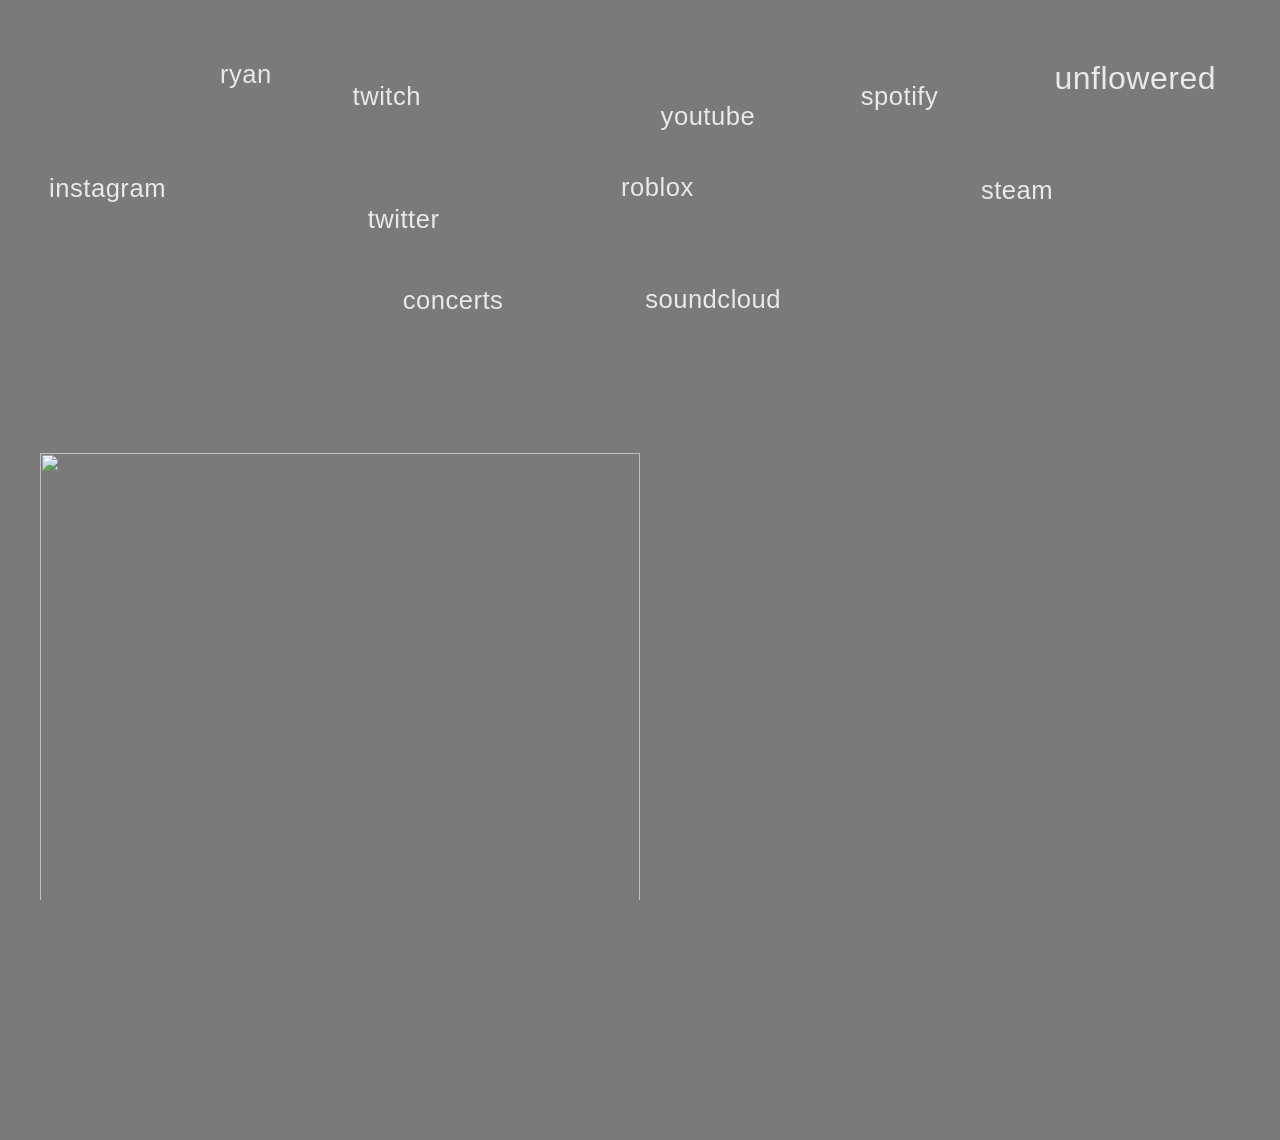
==== commit 6320eff0: "Update index.html" ====
--- a/index.html
+++ b/index.html
@@ -88,7 +88,6 @@
       <a id="title" href="javascript:location.reload()">unflowered</a>
       <a id="twitter" href="https://twitter.com/unfiower" target="_blank">twitter</a>
       <a id="instagram" href="https://www.instagram.com/unflowered/" target="_blank">instagram</a>
-      <a id="substack" href="https://substack.com/@unflower" target="_blank">substack</a>
       <a id="spotify" href="https://open.spotify.com/user/im.a.lazy.kunt" target="_blank">spotify</a>
       <a id="steam" href="https://steamcommunity.com/id/unflower/" target="_blank">steam</a>
       <a id="roblox" href="#" onclick="toggleRoblox(); return false;">roblox</a>
--- a/style.css
+++ b/style.css
@@ -16,7 +16,6 @@
   padding: 60px 40px 80px;
 }
 
-/* scattered link labels */
 .links {
   position: relative;
   height: 340px;
@@ -70,8 +69,7 @@
 #title      { top: 0;    right: 2%;  font-size: 2rem; }
 #twitter    { top: 90px;  left: 30%; }
 #instagram  { top: 80px;  left: 62%; }
-#steam      { top: 160px; left: 8%; }
-#substack   { top: 170px; left: 45%; }
+#steam      { top: 160px; left: 8%; }
 #spotify    { top: 200px; left: 72%; }
 #roblox     { top: 260px; left: 20%; }
 #twitch     { top: 300px; left: 55%; }
@@ -93,7 +91,6 @@
   margin: 0;
 }
 
-/* name + date row, location + notes below */
 #events-section .entry {
   margin-bottom: 14px;
   padding-bottom: 14px;
@@ -128,7 +125,6 @@
   text-transform: lowercase;
 }
 
-/* type sits on the left, location on the right */
 #events-section .entry-type {
   order: 1;
   font-size: 0.9rem;
@@ -176,7 +172,6 @@
   background: rgba(255,255,255,0.5);
 }
 
-/* image layout — asymmetric, not a grid */
 .gallery {
   position: relative;
   width: 100%;
@@ -214,7 +209,6 @@
   letter-spacing: 0.5px;
 }
 
-/* small image, top-left, above the other two */
 #img1 {
   top: 8%;
   left: 0%;
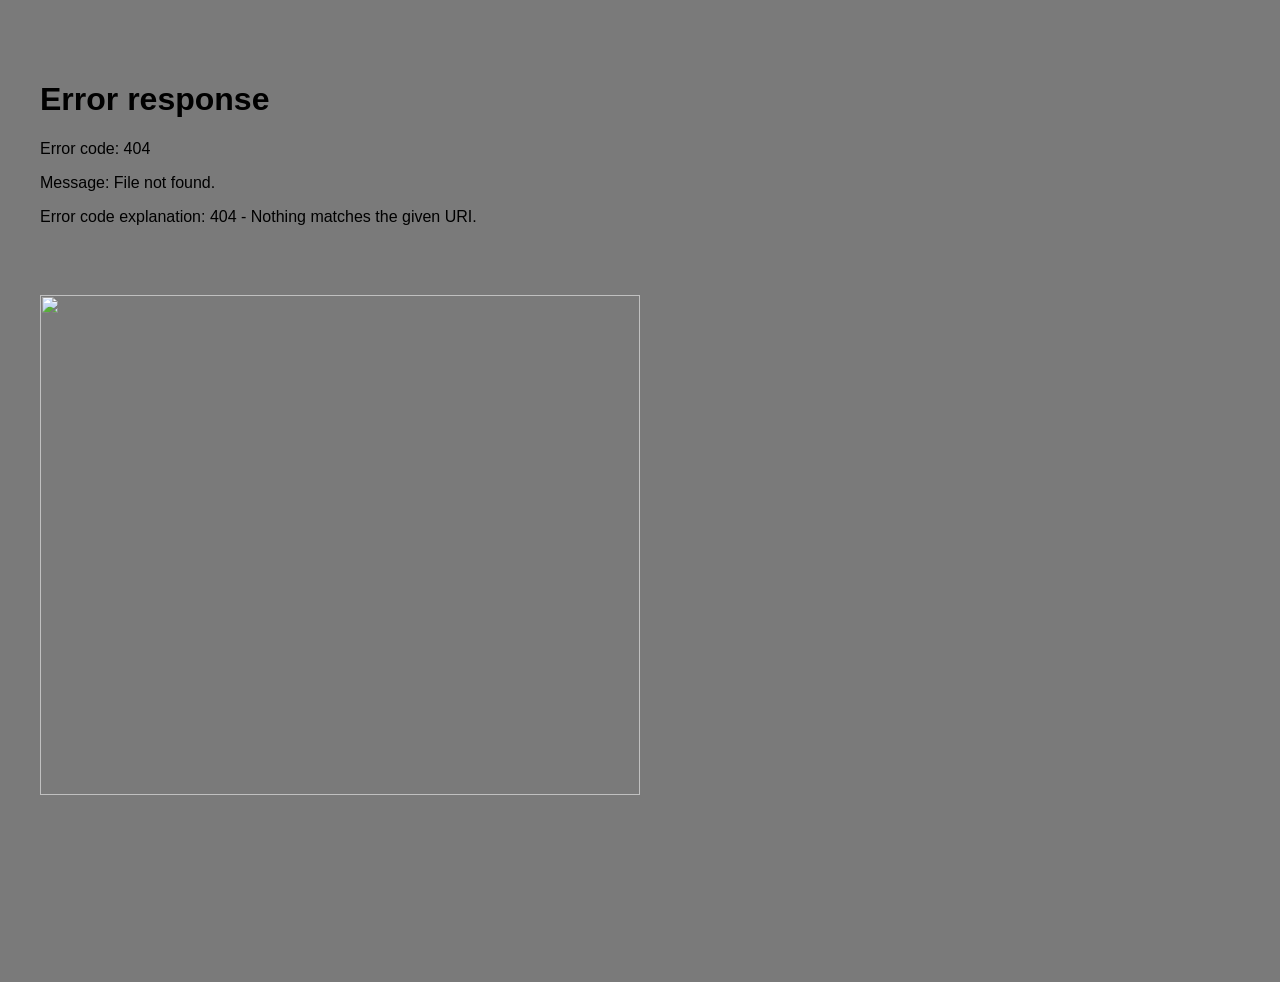
==== commit 43fda2fb: "Update index.html" ====
--- a/index.html
+++ b/index.html
@@ -1,121 +1,16 @@
 <!DOCTYPE html>
 <html lang="en">
+
 <head>
-<meta charset="utf-8">
-<title>.˖.⋆｡˚⋆⋆｡ﾟ｡⋆｡ﾟ☾</title>
-<link rel = "icon" href = "https://github.com/unflowered/unflowered/blob/main/img/mark.jpg?raw=true" type = "image/x-icon">  
-<link rel="stylesheet" href="style.css">
+  <meta charset="utf-8">
+  <title>.˖.⋆｡˚⋆⋆｡ﾟ｡⋆｡ﾟ☾</title>
+  <link rel="icon" href="https://github.com/unflowered/unflowered/blob/main/img/mark.jpg?raw=true" type="image/x-icon">
+  <link rel="stylesheet" href="style.css">
 </head>
-<script>
-  const base = ".˖｡˚⋆⋆｡ﾟ｡⋆｡ﾟ☾";
-  let current = base;
-  setInterval(() => {
-    current = current.slice(-1) + current.slice(0, -1);
-    document.title = current;
-  }, 250);
-  function toggleAbout() {
-    document.querySelector('.gallery').classList.toggle('hidden');
-    document.querySelectorAll('.links a:not(#about)').forEach(el => el.classList.toggle('hidden'));
-    document.getElementById('about-section').classList.toggle('visible');
-  }
-  function toggleRoblox() {
-    document.querySelector('.gallery').classList.toggle('hidden');
-    document.querySelectorAll('.links > a:not(#roblox)').forEach(el => el.classList.toggle('hidden'));
-    document.getElementById('roblox-section').classList.toggle('visible');
-  }
-  function toggleEvents() {
-    document.querySelector('.gallery').classList.toggle('hidden');
-    document.querySelectorAll('.links > a:not(#events)').forEach(el => el.classList.toggle('hidden'));
-    document.getElementById('events-section').classList.toggle('visible');
-  }
-</script>
-
-<script>
-document.addEventListener('DOMContentLoaded', () => {
-  const links = document.querySelectorAll('#twitter, #instagram, #steam, #substack, #spotify, #roblox, #youtube, #soundcloud, #twitch, #events');
-  const cols = 4;
-  const rows = 3;
-  const cellWidth = 90 / cols;
-  const cellHeight = 90 / rows;
-
-  const cells = [];
-  for (let r = 0; r < rows; r++) {
-    for (let c = 0; c < cols; c++) {
-      cells.push({ row: r, col: c });
-    }
-  }
-
-  cells.sort(() => Math.random() - 0.5);
-
-  links.forEach((link, i) => {
-    const cell = cells[i];
-    const top = cell.row * cellHeight + Math.random() * (cellHeight * 0.5);
-    const left = cell.col * cellWidth + Math.random() * (cellWidth * 0.5);
-    link.style.top = `${top}%`;
-    link.style.left = `${left}%`;
-  });
-});
-</script>
-
-<script>
-  document.addEventListener('DOMContentLoaded', () => {
-    fetch('events.json')
-      .then(res => res.json())
-      .then(events => {
-        const list = document.getElementById('events-list');
-        list.innerHTML = events.map(e => `
-          <li class="entry">
-            <div class="entry-top">
-              <span class="entry-name">${e.name}</span>
-              <span class="entry-date">${e.date}</span>
-            </div>
-            <div class="entry-sub">
-              <span class="entry-type type-${e.type}">${e.type}</span>
-              <span class="entry-location">${e.location}</span>
-            </div>
-            <div class="entry-notes">${e.notes}</div>
-          </li>
-        `).join('');
-      })
-      .catch(err => console.error('couldnt load events.json:', err));
-  });
-</script>
 
 <body>
-
   <div class="board">
-    <nav class="links">
-      <a id="title" href="javascript:location.reload()">unflowered</a>
-      <a id="twitter" href="https://twitter.com/unfiower" target="_blank">twitter</a>
-      <a id="instagram" href="https://www.instagram.com/unflowered/" target="_blank">instagram</a>
-      <a id="spotify" href="https://open.spotify.com/user/im.a.lazy.kunt" target="_blank">spotify</a>
-      <a id="steam" href="https://steamcommunity.com/id/unflower/" target="_blank">steam</a>
-      <a id="roblox" href="#" onclick="toggleRoblox(); return false;">roblox</a>
-        <div id="roblox-section" class="about-section">
-          <p>if you really want my roblox i guess</p>
-          <p>i have three accounts :p</p>
-          <p><a href="https://www.roblox.com/users/63252318/profile" target="_blank">@quac_k</a></p>
-          <p><a href="https://www.roblox.com/users/17479196/profile" target="_blank">@aesynctx</a></p>
-          <p><a href="https://www.roblox.com/users/112463/profile" target="_blank">@vietnameseabg</a></p>
-        </div>
-      <a id="youtube" href="https://www.youtube.com/@unflower" target="_blank">youtube</a>
-      <a id="soundcloud" href="https://soundcloud.com/unflowered" target="_blank">soundcloud</a>
-      <a id="twitch" href="https://www.twitch.tv/unflowered" target="_blank">twitch</a>
-      <a id="about" href="#" onclick="toggleAbout(); return false;">ryan</a>
-        <div id="about-section" class="about-section">
-          <p>hi im unflowered or ryan depending on who youre asking</p>
-          <p>fun fact: im left handed</p>
-          <p>ryan@unflowe.red is the best way to reach me</p>
-          <p>or if you have my number that works too. i respond fast</p>   
-        </div>
-      <a id="events" href="#" onclick="toggleEvents(); return false;">concerts</a>
-        <div id="events-section" class="about-section">
-          <p>spent like 4k on tickets alone</p>
-          <p>see you guys around</p>
-          <ul id="events-list">
-          </ul>
-        </div>
-    </nav>
+    <div id="nav-slot" style="display: contents;"></div>
 
     <div class="gallery">
       <figure id="img1">
@@ -126,5 +21,90 @@
     </div>
   </div>
 
+  <script>
+    // animated tab title
+    const base = ".˖｡˚⋆⋆｡ﾟ｡⋆｡ﾟ☾";
+    let current = base;
+    setInterval(() => {
+      current = current.slice(-1) + current.slice(0, -1);
+      document.title = current;
+    }, 250);
+
+    // toggles so it doesnt make a new page when you click the links
+    function toggleAbout() {
+      document.querySelector('.gallery').classList.toggle('hidden');
+      document.querySelectorAll('.links a:not(#about)').forEach(el => el.classList.toggle('hidden'));
+      document.getElementById('about-section').classList.toggle('visible');
+    }
+    function toggleRoblox() {
+      document.querySelector('.gallery').classList.toggle('hidden');
+      document.querySelectorAll('.links > a:not(#roblox)').forEach(el => el.classList.toggle('hidden'));
+      document.getElementById('roblox-section').classList.toggle('visible');
+    }
+    function toggleEvents() {
+      document.querySelector('.gallery').classList.toggle('hidden');
+      document.querySelectorAll('.links > a:not(#events)').forEach(el => el.classList.toggle('hidden'));
+      document.getElementById('events-section').classList.toggle('visible');
+    }
+
+    // scatters buttons across the page
+    function scatterLinks() {
+      const links = document.querySelectorAll('#twitter, #instagram, #steam, #spotify, #roblox, #youtube, #soundcloud, #twitch, #events');
+      const cols = 4;
+      const rows = 3;
+      const cellWidth = 90 / cols;
+      const cellHeight = 90 / rows;
+
+      const cells = [];
+      for (let r = 0; r < rows; r++) {
+        for (let c = 0; c < cols; c++) {
+          cells.push({ row: r, col: c });
+        }
+      }
+      cells.sort(() => Math.random() - 0.5);
+
+      links.forEach((link, i) => {
+        const cell = cells[i];
+        const top = cell.row * cellHeight + Math.random() * (cellHeight * 0.5);
+        const left = cell.col * cellWidth + Math.random() * (cellWidth * 0.5);
+        link.style.top = `${top}%`;
+        link.style.left = `${left}%`;
+      });
+    }
+
+    // my concert database is in a separate file so i can update that without having to 
+    // scroll through blocks of code in here
+    function loadEvents() {
+      fetch('events.json')
+        .then(res => res.json())
+        .then(events => {
+          const list = document.getElementById('events-list');
+          list.innerHTML = events.map(e => `
+            <li class="entry">
+              <div class="entry-top">
+                <span class="entry-name">${e.name}</span>
+                <span class="entry-date">${e.date}</span>
+              </div>
+              <div class="entry-sub">
+                <span class="entry-type type-${e.type}">${e.type}</span>
+                <span class="entry-location">${e.location}</span>
+              </div>
+              <div class="entry-notes">${e.notes}</div>
+            </li>
+          `).join('');
+        })
+        .catch(err => console.error('couldnt load events.json:', err));
+    }
+
+    // just so i can go to nav.html whenever i want to update without having to reload the whole page
+    fetch('nav.html')
+      .then(res => res.text())
+      .then(html => {
+        document.getElementById('nav-slot').innerHTML = html;
+        scatterLinks();
+        loadEvents();
+      })
+      .catch(err => console.error('couldnt load nav.html:', err));
+  </script>
 </body>
 </html>
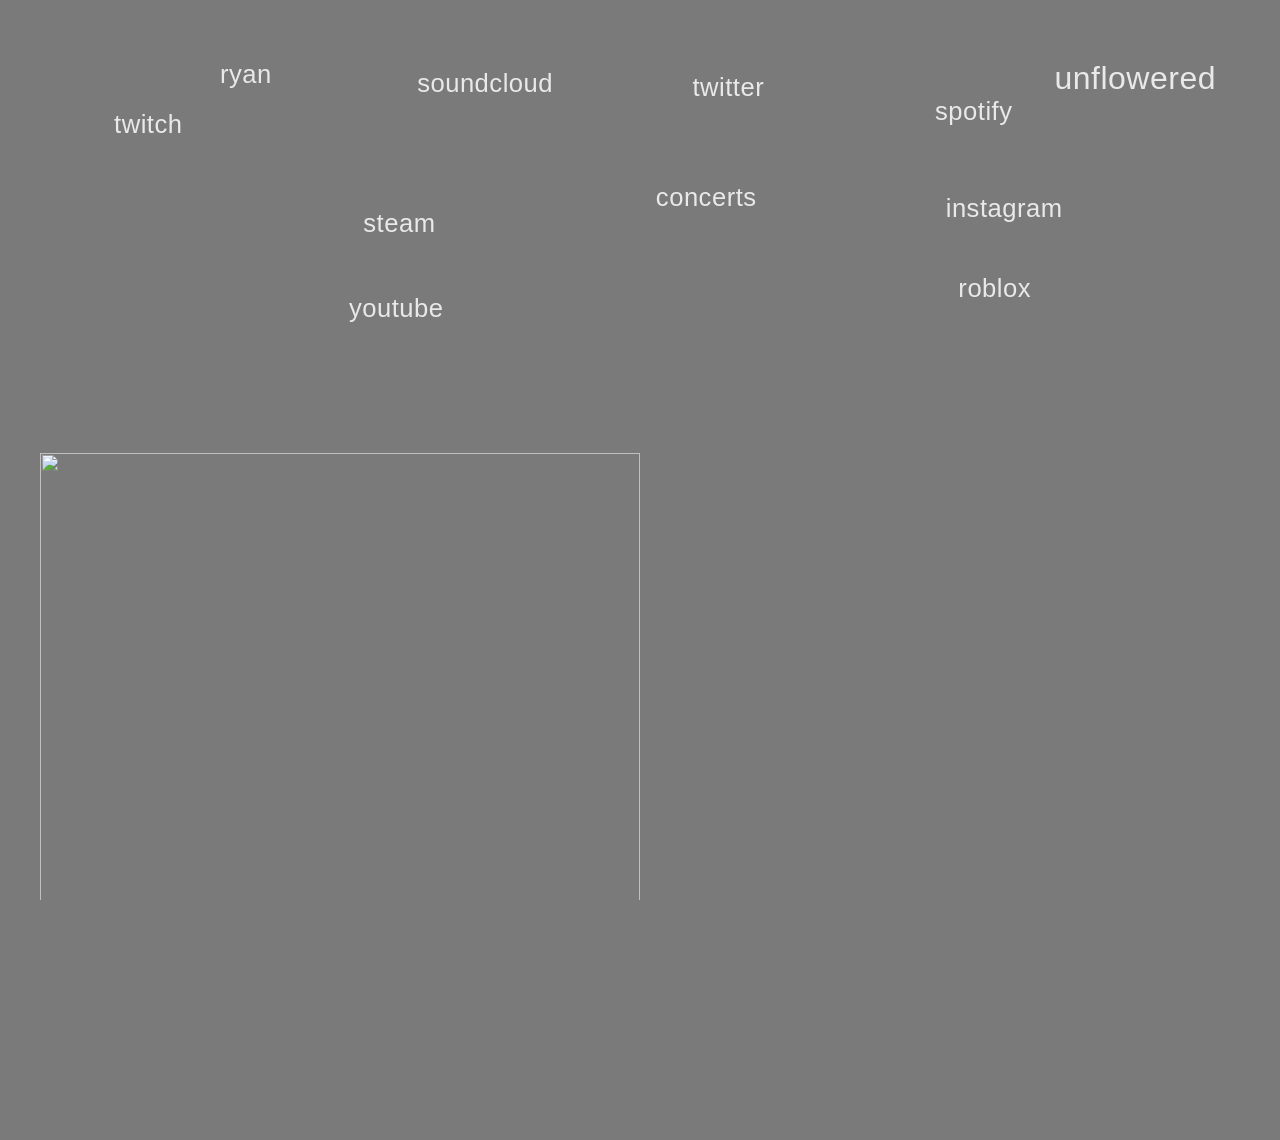
==== commit a8875afb: "Update index.html" ====
--- a/index.html
+++ b/index.html
@@ -30,7 +30,7 @@
       document.title = current;
     }, 250);
 
-    // toggles so it doesnt make a new page when you click the links
+    // so it doesnt make a new page when you click the links
     function toggleAbout() {
       document.querySelector('.gallery').classList.toggle('hidden');
       document.querySelectorAll('.links a:not(#about)').forEach(el => el.classList.toggle('hidden'));
@@ -72,8 +72,7 @@
       });
     }
 
-    // my concert database is in a separate file so i can update that without having to 
-    // scroll through blocks of code in here
+    // concert tab has a lot of content, pulls from events.json
     function loadEvents() {
       fetch('events.json')
         .then(res => res.json())
@@ -96,7 +95,7 @@
         .catch(err => console.error('couldnt load events.json:', err));
     }
 
-    // just so i can go to nav.html whenever i want to update without having to reload the whole page
+    // same concept as the concert tab, pulls from nav.html
     fetch('nav.html')
       .then(res => res.text())
       .then(html => {
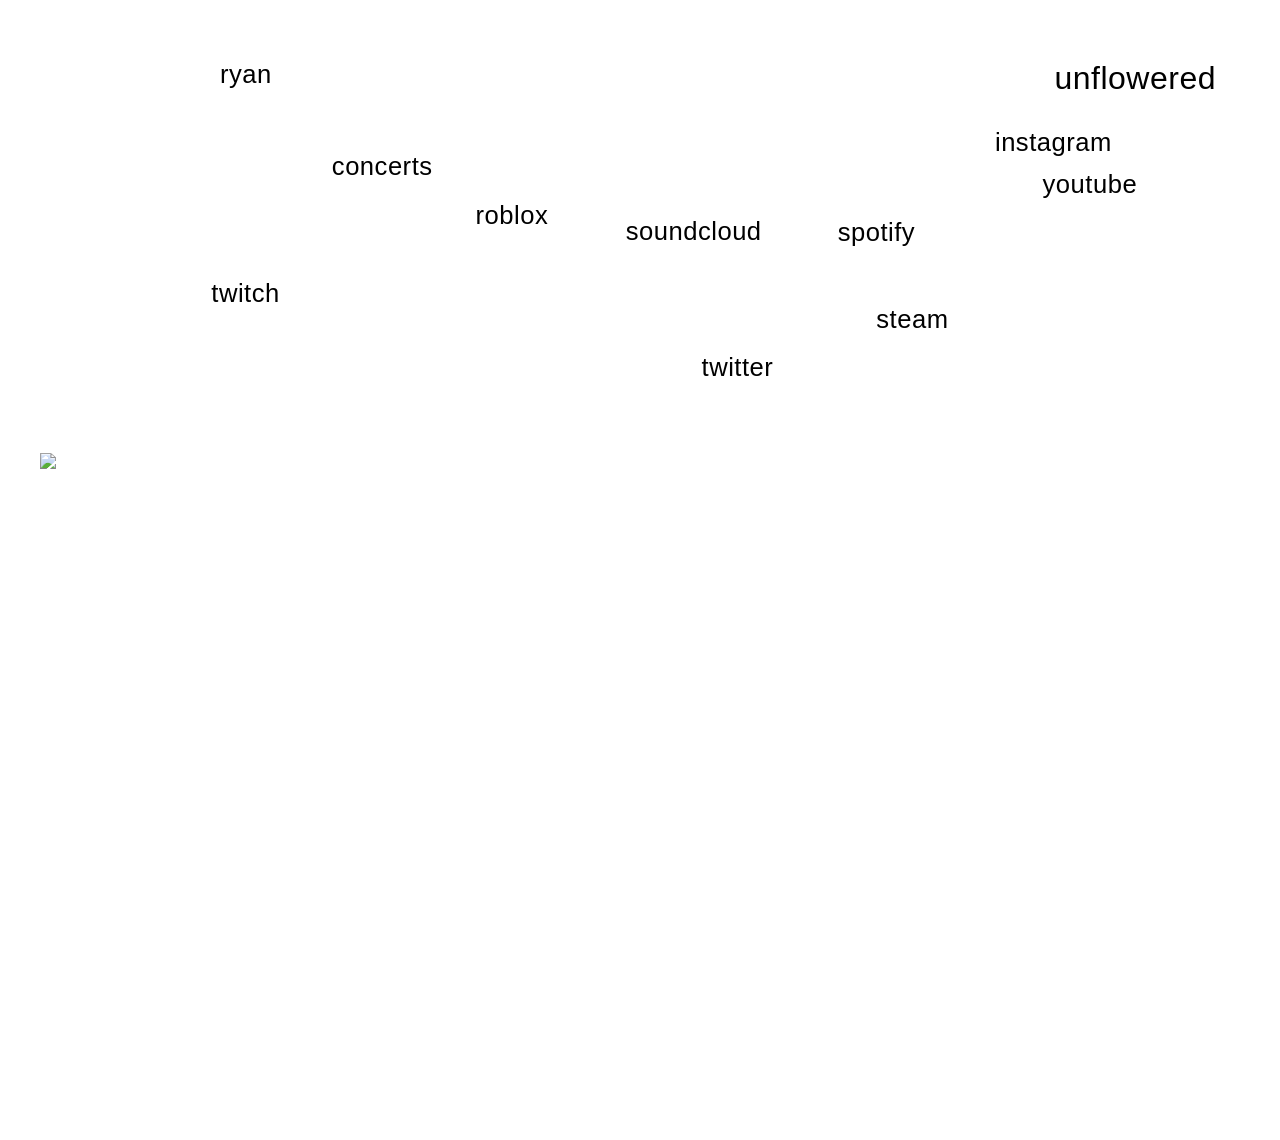
==== commit 3f4f8184: "Add files via upload" ====
--- a/index.html
+++ b/index.html
@@ -3,6 +3,7 @@
 
 <head>
   <meta charset="utf-8">
+  <meta name="viewport" content="width=device-width, initial-scale=1">
   <title>.˖.⋆｡˚⋆⋆｡ﾟ｡⋆｡ﾟ☾</title>
   <link rel="icon" href="https://github.com/unflowered/unflowered/blob/main/img/mark.jpg?raw=true" type="image/x-icon">
   <link rel="stylesheet" href="style.css">
@@ -33,44 +34,75 @@
     // so it doesnt make a new page when you click the links
     function toggleAbout() {
       document.querySelector('.gallery').classList.toggle('hidden');
-      document.querySelectorAll('.links a:not(#about)').forEach(el => el.classList.toggle('hidden'));
+      document.querySelectorAll('.links > a').forEach(el => el.classList.toggle('hidden'));
       document.getElementById('about-section').classList.toggle('visible');
     }
     function toggleRoblox() {
       document.querySelector('.gallery').classList.toggle('hidden');
-      document.querySelectorAll('.links > a:not(#roblox)').forEach(el => el.classList.toggle('hidden'));
+      document.querySelectorAll('.links > a').forEach(el => el.classList.toggle('hidden'));
       document.getElementById('roblox-section').classList.toggle('visible');
     }
     function toggleEvents() {
       document.querySelector('.gallery').classList.toggle('hidden');
-      document.querySelectorAll('.links > a:not(#events)').forEach(el => el.classList.toggle('hidden'));
+      document.querySelectorAll('.links > a').forEach(el => el.classList.toggle('hidden'));
       document.getElementById('events-section').classList.toggle('visible');
     }
 
-    // scatters buttons across the page
+    // scatters buttons across the page without letting any of them overlap
     function scatterLinks() {
-      const links = document.querySelectorAll('#twitter, #instagram, #steam, #spotify, #roblox, #youtube, #soundcloud, #twitch, #events');
-      const cols = 4;
-      const rows = 3;
-      const cellWidth = 90 / cols;
-      const cellHeight = 90 / rows;
+      const container = document.querySelector('.links');
+      const links = [...document.querySelectorAll('#twitter, #instagram, #steam, #spotify, #roblox, #youtube, #soundcloud, #twitch, #events')];
+      const fixed = [...document.querySelectorAll('#title, #about')];
+      const W = container.clientWidth;
+      const H = container.clientHeight;
+      const gap = 12; // minimum space between any two links, in px
 
-      const cells = [];
-      for (let r = 0; r < rows; r++) {
-        for (let c = 0; c < cols; c++) {
-          cells.push({ row: r, col: c });
+      const box = el => ({ x: el.offsetLeft, y: el.offsetTop, w: el.offsetWidth, h: el.offsetHeight });
+      const overlaps = (a, b) =>
+        a.x < b.x + b.w + gap && b.x < a.x + a.w + gap &&
+        a.y < b.y + b.h + gap && b.y < a.y + a.h + gap;
+
+      // try a few full layouts, keep the first one where nothing touches
+      let best = null;
+      for (let attempt = 0; attempt < 50 && !best; attempt++) {
+        const placed = fixed.map(box);
+        const spots = [];
+        let ok = true;
+
+        for (const link of links) {
+          const w = link.offsetWidth;
+          const h = link.offsetHeight;
+          let spot = null;
+          for (let tries = 0; tries < 300; tries++) {
+            const s = { x: Math.random() * Math.max(0, W - w), y: Math.random() * Math.max(0, H - h), w, h };
+            if (!placed.some(p => overlaps(s, p))) { spot = s; break; }
+          }
+          if (!spot) { ok = false; break; }
+          placed.push(spot);
+          spots.push(spot);
         }
+        if (ok) best = spots;
       }
-      cells.sort(() => Math.random() - 0.5);
+      if (!best) return; // screen too small to fit everything apart, keep the old layout
 
       links.forEach((link, i) => {
-        const cell = cells[i];
-        const top = cell.row * cellHeight + Math.random() * (cellHeight * 0.5);
-        const left = cell.col * cellWidth + Math.random() * (cellWidth * 0.5);
-        link.style.top = `${top}%`;
-        link.style.left = `${left}%`;
+        link.style.left = `${best[i].x / W * 100}%`;
+        link.style.top = `${best[i].y / H * 100}%`;
       });
     }
+
+    // rescatter if the window width changes so links dont collide after resizing
+    let lastWidth = window.innerWidth;
+    let resizeTimer;
+    window.addEventListener('resize', () => {
+      clearTimeout(resizeTimer);
+      resizeTimer = setTimeout(() => {
+        if (window.innerWidth === lastWidth) return;
+        if (document.querySelector('.about-section.visible')) return;
+        lastWidth = window.innerWidth;
+        scatterLinks();
+      }, 200);
+    });
 
     // concert tab has a lot of content, pulls from events.json
     function loadEvents() {
@@ -106,4 +138,4 @@
       .catch(err => console.error('couldnt load nav.html:', err));
   </script>
 </body>
-</html>
+</html>
--- a/style.css
+++ b/style.css
@@ -1,232 +1,246 @@
-* { box-sizing: border-box; }
-
-html, body {
-  margin: 0;
-  height: 100%;
-  background: #7a7a7a;
-  font-family: "Segoe UI", Helvetica, Arial, sans-serif;
-  overflow-x: hidden;
-}
-
-.board {
-  position: relative;
-  width: 100%;
-  max-width: 1400px;
-  margin: 0 auto;
-  padding: 60px 40px 80px;
-}
-
-.links {
-  position: relative;
-  height: 340px;
-}
-
-.links a {
-  position: absolute;
-  color: #e9e9e9;
-  text-decoration: none;
-  font-size: 1.6rem;
-  font-weight: 300;
-  letter-spacing: 0.5px;
-  transition: color 0.2s ease, transform 0.2s ease;
-}
-
-.links a:hover {
-  color: #ffffff;
-  transform: translateY(-2px);
-}
-
-#about { top: 0px; left: 15%; }
-
-.hidden {
-  display: none !important;
-}
-
-.about-section {
-  display: none;
-  position: absolute;
-  top: 360px;
-  left: 5%;
-  max-width: 500px;
-  color: #e9e9e9;
-  font-size: 1rem;
-  line-height: 1.5;
-}
-.about-section a {
-  position: static;
-  color: #e9e9e9;
-  text-decoration: underline;
-}
-
-.about-section a:hover {
-  color: #ffffff;
-}
-
-.about-section.visible {
-  display: block;
-}
-
-#title      { top: 0;    right: 2%;  font-size: 2rem; }
-#twitter    { top: 90px;  left: 30%; }
-#instagram  { top: 80px;  left: 62%; }
+* { box-sizing: border-box; }
+
+html, body {
+  margin: 0;
+  height: 100%;
+  background: #ffffff;
+  font-family: "Segoe UI", Helvetica, Arial, sans-serif;
+  overflow-x: hidden;
+}
+
+.board {
+  position: relative;
+  width: 100%;
+  max-width: 1400px;
+  margin: 0 auto;
+  padding: 60px 40px 80px;
+}
+
+.links {
+  position: relative;
+  height: 340px;
+}
+
+.links a {
+  position: absolute;
+  color: #000000;
+  text-decoration: none;
+  font-size: 1.6rem;
+  font-weight: 300;
+  letter-spacing: 0.5px;
+  transition: color 0.2s ease, transform 0.2s ease;
+}
+
+.links a:hover {
+  color: #000000;
+  transform: translateY(-2px);
+}
+
+#about { top: 0px; left: 15%; }
+
+.hidden {
+  display: none !important;
+}
+
+.about-section {
+  display: none;
+  position: absolute;
+  top: 360px;
+  left: 5%;
+  max-width: 500px;
+  color: #000000;
+  font-size: 1rem;
+  line-height: 1.5;
+}
+.about-section a {
+  position: static;
+  color: #000000;
+  text-decoration: underline;
+}
+
+.about-section a:hover {
+  color: #000000;
+}
+
+.about-section.visible {
+  display: block;
+}
+
+/* back button at the top of the ryan and concerts sections */
+.about-section .back-btn {
+  display: inline-block;
+  margin-bottom: 8px;
+  padding: 8px 0;
+  font-size: 1.2rem;
+  text-decoration: none;
+}
+
+#title      { top: 0;    right: 2%;  font-size: 2rem; }
+#twitter    { top: 90px;  left: 30%; }
+#instagram  { top: 80px;  left: 62%; }
 #steam      { top: 160px; left: 8%; }
-#spotify    { top: 200px; left: 72%; }
-#roblox     { top: 260px; left: 20%; }
-#twitch     { top: 300px; left: 55%; }
-#youtube    { top: 250px; left: 55%; }
-#soundcloud { top: 290px; left: 35%; }
-
-#events-section {
-  left: 5%;
-  right: 5%;
-  max-width: 800px;
-  max-height: 400px;
-  overflow-y: auto;
-  padding-right: 10px;
-}
-
-#events-section ul {
-  list-style: none;
-  padding: 0;
-  margin: 0;
-}
-
-#events-section .entry {
-  margin-bottom: 14px;
-  padding-bottom: 14px;
-  border-bottom: 1px solid rgba(255,255,255,0.15);
-}
-
-#events-section .entry-top {
-  display: flex;
-  align-items: baseline;
-  justify-content: space-between;
-}
-
-#events-section .entry-sub {
-  display: flex;
-  align-items: baseline;
-  justify-content: space-between;
-  margin-top: 2px;
-}
-
-#events-section .entry-name {
-  color: #f0f0f0;
-  font-size: 1.3rem;
-  font-weight: 400;
-  line-height: 1.1;
-}
-
-#events-section .entry-date {
-  color: #f0f0f0;
-  font-size: 1.3rem;
-  font-weight: 400;
-  line-height: 1.1;
-  text-transform: lowercase;
-}
-
-#events-section .entry-type {
-  order: 1;
-  font-size: 0.9rem;
-  font-weight: 300;
-  letter-spacing: 0.5px;
-  text-transform: lowercase;
-  color: #f0f0f0;
-}
-
-#events-section .entry-location {
-  order: 2;
-  color: #f0f0f0;
-  font-size: 0.9rem;
-  font-weight: 300;
-  text-transform: lowercase;
-}
-
-#events-section .entry-notes {
-  color: #f0f0f0;
-  font-size: 1rem;
-  font-weight: 300;
-  line-height: 1.3;
-  margin-top: 4px;
-}
-
-#events-section {
-  scrollbar-width: thin;
-  scrollbar-color: rgba(255,255,255,0.3) transparent;
-}
-
-#events-section::-webkit-scrollbar {
-  width: 6px;
-}
-
-#events-section::-webkit-scrollbar-track {
-  background: transparent;
-}
-
-#events-section::-webkit-scrollbar-thumb {
-  background: rgba(255,255,255,0.3);
-  border-radius: 3px;
-}
-
-#events-section::-webkit-scrollbar-thumb:hover {
-  background: rgba(255,255,255,0.5);
-}
-
-.gallery {
-  position: relative;
-  width: 100%;
-  height: 660px;
-}
-
-.gallery figure {
-  margin: 0;
-  overflow: hidden;
-  position: absolute;
-}
-
-.gallery img {
-  display: block;
-  width: 100%;
-  height: 100%;
-  object-fit: cover;
-}
-
-.placeholder {
-  width: 100%;
-  height: 100%;
-  background: repeating-linear-gradient(
-    45deg,
-    #8a8a8a,
-    #8a8a8a 12px,
-    #838383 12px,
-    #838383 24px
-  );
-  display: flex;
-  align-items: center;
-  justify-content: center;
-  color: #d5d5d5;
-  font-size: 0.9rem;
-  letter-spacing: 0.5px;
-}
-
-#img1 {
-  top: 8%;
-  left: 0%;
-  width: 600px;
-  height: 500px;
-}
-
-
-@media (max-width: 800px) {
-  .links { height: 400px; }
-  .links a { font-size: 1.2rem; }
-  #title { font-size: 1.5rem; }
-
-  .gallery { height: auto; }
-  .gallery figure {
-    position: static;
-    width: 100% !important;
-    height: 220px !important;
-    margin-bottom: 20px !important;
-  }
-}
+#spotify    { top: 200px; left: 72%; }
+#roblox     { top: 260px; left: 20%; }
+#twitch     { top: 300px; left: 55%; }
+#youtube    { top: 250px; left: 55%; }
+#soundcloud { top: 290px; left: 35%; }
+
+#events-section {
+  left: 5%;
+  right: 5%;
+  max-width: 800px;
+  max-height: 400px;
+  overflow-y: auto;
+  padding-right: 10px;
+}
+
+#events-section ul {
+  list-style: none;
+  padding: 0;
+  margin: 0;
+}
+
+#events-section .entry {
+  margin-bottom: 14px;
+  padding-bottom: 14px;
+  border-bottom: 1px solid rgba(255,255,255,0.15);
+}
+
+#events-section .entry-top {
+  display: flex;
+  align-items: baseline;
+  justify-content: space-between;
+}
+
+#events-section .entry-sub {
+  display: flex;
+  align-items: baseline;
+  justify-content: space-between;
+  margin-top: 2px;
+}
+
+#events-section .entry-name {
+  color: #000000;
+  font-size: 1.3rem;
+  font-weight: 400;
+  line-height: 1.1;
+}
+
+#events-section .entry-date {
+  color: #000000;
+  font-size: 1.3rem;
+  font-weight: 400;
+  line-height: 1.1;
+  text-transform: lowercase;
+}
+
+#events-section .entry-type {
+  order: 1;
+  font-size: 0.9rem;
+  font-weight: 300;
+  letter-spacing: 0.5px;
+  text-transform: lowercase;
+  color: #000000;
+}
+
+#events-section .entry-location {
+  order: 2;
+  color: #000000;
+  font-size: 0.9rem;
+  font-weight: 300;
+  text-transform: lowercase;
+}
+
+#events-section .entry-notes {
+  color: #000000;
+  font-size: 1rem;
+  font-weight: 300;
+  line-height: 1.3;
+  margin-top: 4px;
+}
+
+#events-section {
+  scrollbar-width: thin;
+  scrollbar-color: rgba(255,255,255,0.3) transparent;
+}
+
+#events-section::-webkit-scrollbar {
+  width: 6px;
+}
+
+#events-section::-webkit-scrollbar-track {
+  background: transparent;
+}
+
+#events-section::-webkit-scrollbar-thumb {
+  background: rgba(255,255,255,0.3);
+  border-radius: 3px;
+}
+
+#events-section::-webkit-scrollbar-thumb:hover {
+  background: rgba(255,255,255,0.5);
+}
+
+.gallery {
+  position: relative;
+  width: 100%;
+  height: 660px;
+}
+
+.gallery figure {
+  margin: 0;
+  overflow: hidden;
+  position: absolute;
+}
+
+.gallery img {
+  display: block;
+  width: auto;
+  height: auto;
+  max-width: 100%;
+}
+
+.placeholder {
+  width: 100%;
+  height: 100%;
+  background: repeating-linear-gradient(
+    45deg,
+    #8a8a8a,
+    #8a8a8a 12px,
+    #838383 12px,
+    #838383 24px
+  );
+  display: flex;
+  align-items: center;
+  justify-content: center;
+  color: #000000;
+  font-size: 0.9rem;
+  letter-spacing: 0.5px;
+}
+
+#img1 {
+  top: 8%;
+  left: 0%;
+}
+
+
+@media (max-width: 800px) {
+  .links { height: 400px; }
+  .links a { font-size: 1.2rem; }
+  #title { font-size: 1.5rem; }
+
+  #events-section .entry-top,
+  #events-section .entry-sub { gap: 12px; }
+  #events-section .entry-name,
+  #events-section .entry-date { font-size: 1.1rem; }
+  #events-section .entry-date,
+  #events-section .entry-location { white-space: nowrap; text-align: right; }
+
+  .gallery { height: auto; }
+  .gallery figure {
+    position: static;
+    width: 100% !important;
+    height: auto !important;
+    margin-bottom: 20px !important;
+  }
+}
